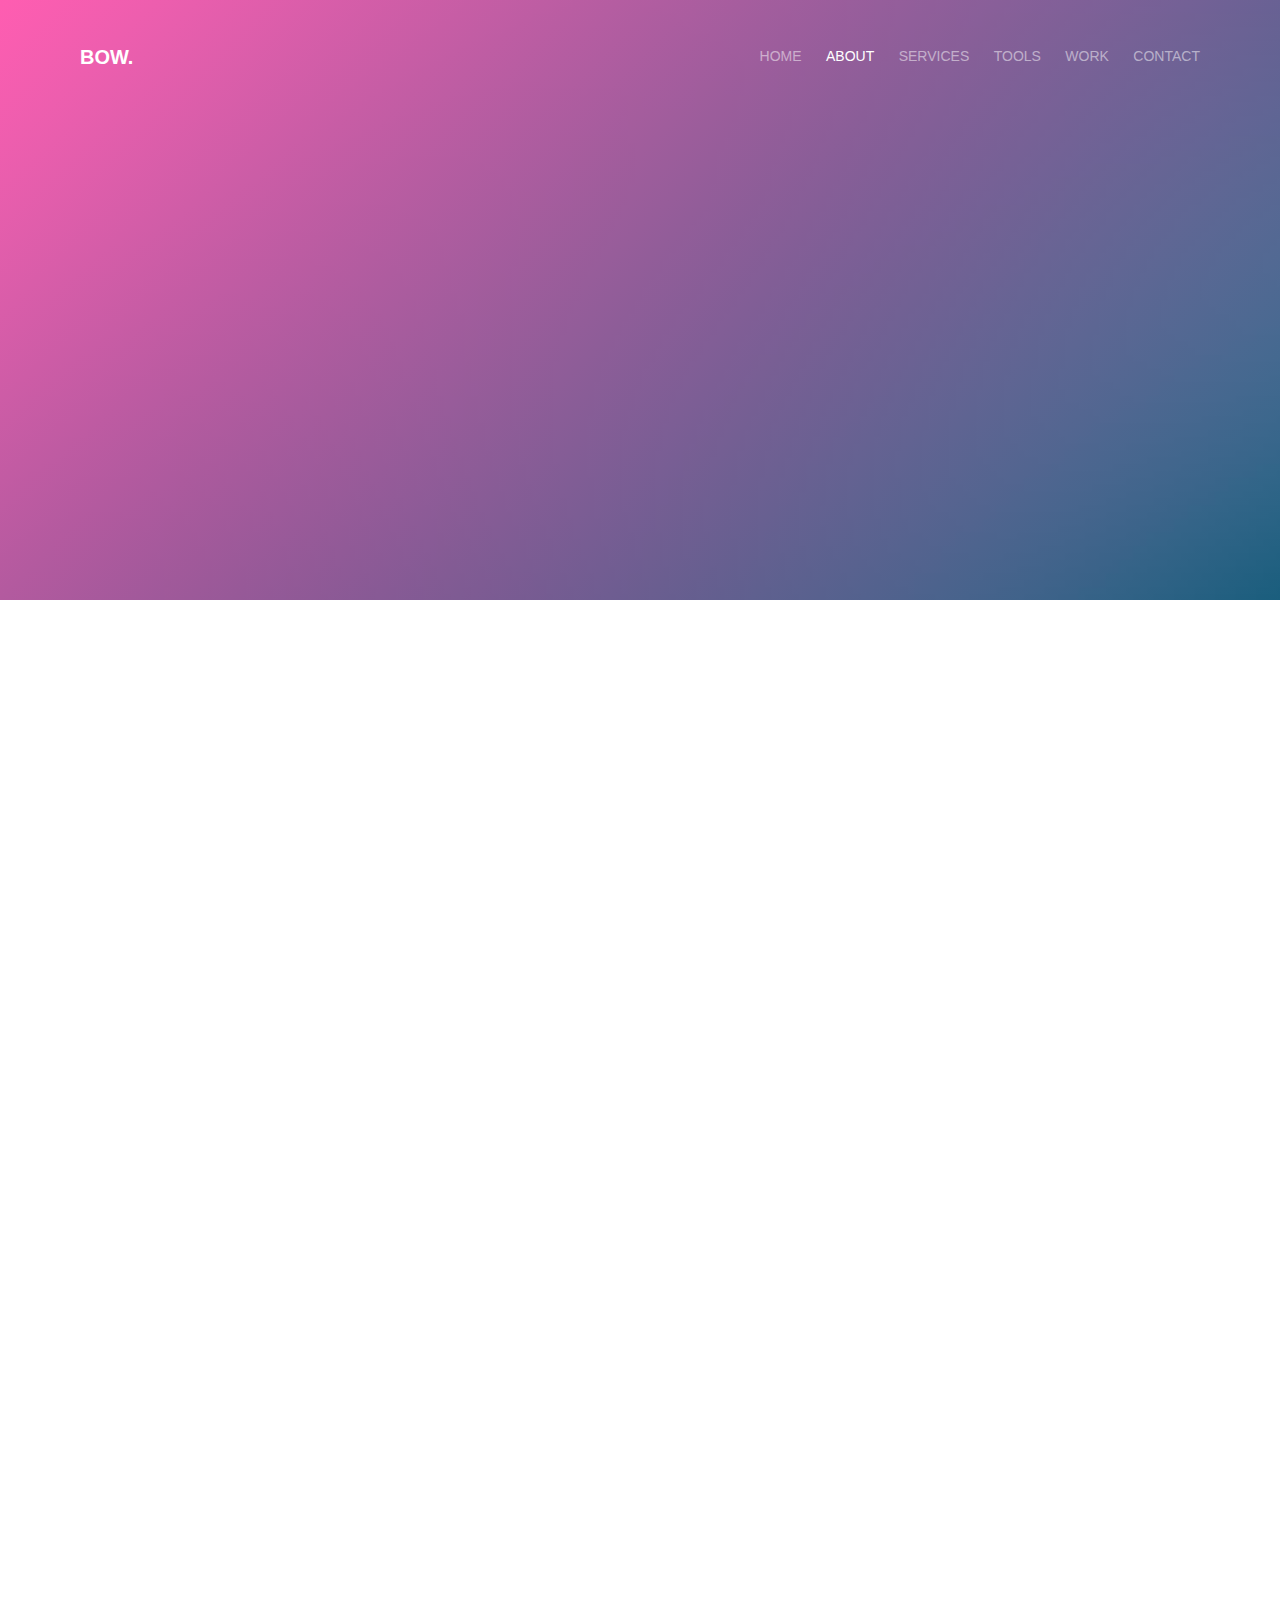
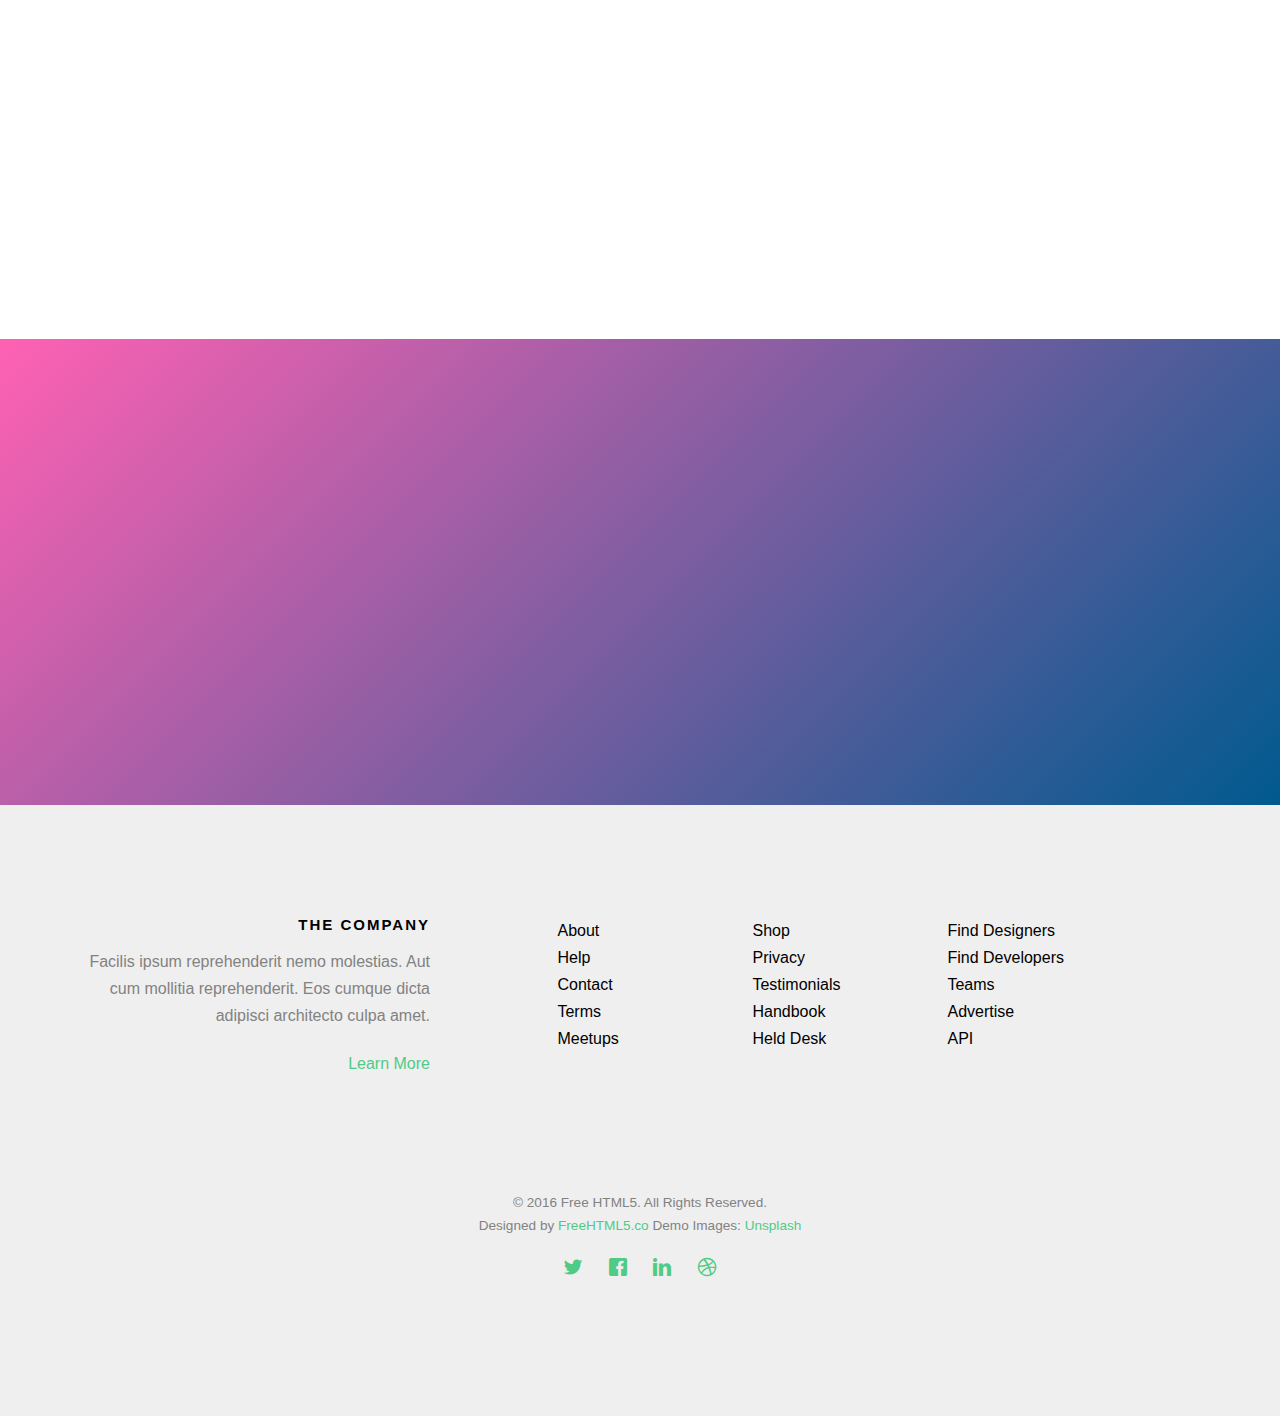
==== about.html @ db99bdb6 "add files" ====
<!DOCTYPE HTML>
<html>
	<head>
	<meta charset="utf-8">
	<meta http-equiv="X-UA-Compatible" content="IE=edge">
	<title>Bow &mdash; Free Website Template, Free HTML5 Template by FreeHTML5.co</title>
	<meta name="viewport" content="width=device-width, initial-scale=1">
	<meta name="description" content="Free HTML5 Website Template by FreeHTML5.co" />
	<meta name="keywords" content="free website templates, free html5, free template, free bootstrap, free website template, html5, css3, mobile first, responsive" />
	<meta name="author" content="FreeHTML5.co" />

	
  <!-- 
	//////////////////////////////////////////////////////

	FREE HTML5 TEMPLATE 
	DESIGNED & DEVELOPED by FreeHTML5.co
		
	Website: 		http://freehtml5.co/
	Email: 			info@freehtml5.co
	Twitter: 		http://twitter.com/fh5co
	Facebook: 		https://www.facebook.com/fh5co

	//////////////////////////////////////////////////////
	 -->

  	<!-- Facebook and Twitter integration -->
	<meta property="og:title" content=""/>
	<meta property="og:image" content=""/>
	<meta property="og:url" content=""/>
	<meta property="og:site_name" content=""/>
	<meta property="og:description" content=""/>
	<meta name="twitter:title" content="" />
	<meta name="twitter:image" content="" />
	<meta name="twitter:url" content="" />
	<meta name="twitter:card" content="" />

	<!-- <link href='https://fonts.googleapis.com/css?family=Work+Sans:400,300,600,400italic,700' rel='stylesheet' type='text/css'> -->
	
	<!-- Animate.css -->
	<link rel="stylesheet" href="css/animate.css">
	<!-- Icomoon Icon Fonts-->
	<link rel="stylesheet" href="css/icomoon.css">
	<!-- Bootstrap  -->
	<link rel="stylesheet" href="css/bootstrap.css">

	<!-- Magnific Popup -->
	<link rel="stylesheet" href="css/magnific-popup.css">

	<!-- Theme style  -->
	<link rel="stylesheet" href="css/style.css">

	<!-- Modernizr JS -->
	<script src="js/modernizr-2.6.2.min.js"></script>
	<!-- FOR IE9 below -->
	<!--[if lt IE 9]>
	<script src="js/respond.min.js"></script>
	<![endif]-->

	</head>
	<body>
		
	<div class="fh5co-loader"></div>
	
	<div id="page">
	<nav class="fh5co-nav" role="navigation">
		<div class="container">
			<div class="row">
				<div class="col-xs-2">
					<div id="fh5co-logo"><a href="index.html">Bow.</a></div>
				</div>
				<div class="col-xs-10 text-right menu-1">
					<ul>
						<li><a href="index.html">Home</a></li>
						<li class="active"><a href="about.html">About</a></li>
						<li class="has-dropdown">
							<a href="services.html">Services</a>
							<ul class="dropdown">
								<li><a href="#">Web Design</a></li>
								<li><a href="#">eCommerce</a></li>
								<li><a href="#">Branding</a></li>
								<li><a href="#">API</a></li>
							</ul>
						</li>
						<li class="has-dropdown">
							<a href="#">Tools</a>
							<ul class="dropdown">
								<li><a href="#">HTML5</a></li>
								<li><a href="#">CSS3</a></li>
								<li><a href="#">Sass</a></li>
								<li><a href="#">jQuery</a></li>
							</ul>
						</li>
						<li><a href="work.html">Work</a></li>
						<li><a href="contact.html">Contact</a></li>
					</ul>
				</div>
			</div>
			
		</div>
	</nav>

	<header id="fh5co-header" class="fh5co-cover fh5co-cover-sm" role="banner" style="background-image:url(images/img_bg_2.jpg);">
		<div class="overlay"></div>
		<div class="container">
			<div class="row">
				<div class="col-md-8 col-md-offset-2 text-center">
					<div class="display-t">
						<div class="display-tc animate-box" data-animate-effect="fadeIn">
							<h1>About Us</h1>
							<h2>Free html5 templates Made by <a href="http://freehtml5.co" target="_blank">freehtml5.co</a></h2>
						</div>
					</div>
				</div>
			</div>
		</div>
	</header>
	
	<div id="fh5co-about-section">
		<div class="container">
			<div class="about-content">
				<div class="row animate-box">
					<div class="col-md-6">
						<img class="img-responsive" src="images/img_bg_1.jpg" alt="about">
					</div>
					<div class="col-md-6 col-md-pull-1">
						<div class="desc">
							<h3>History</h3>
							<p>Lorem ipsum dolor sit amet consectetur adipisicing elit. Esse quo est quis mollitia ratione magni assumenda repellat atque modi temporibus tempore ex. Dolore facilis ex sunt ea praesentium expedita numquam?</p> 
							<p>Quos quia provident consequuntur culpa facere ratione maxime commodi voluptates id repellat velit eaque aspernatur expedita. Possimus itaque adipisci rem dolorem nesciunt perferendis quae amet deserunt eum labore quidem minima.</p>
						</div>
					</div>
				</div>
			</div>
			<div class="row animate-box">
				<div class="col-md-8 col-md-offset-2 text-center fh5co-heading">
					<h2>Meet Our Staff</h2>
					<p>Dignissimos asperiores vitae velit veniam totam fuga molestias accusamus alias autem provident. Odit ab aliquam dolor eius.</p>
				</div>
			</div>
			<div class="row">
				<div class="col-md-4 col-sm-4 animate-box" data-animate-effect="fadeIn">
					<div class="fh5co-staff">
						<img src="images/person1.jpg" alt="Free HTML5 Templates by FreeHTML5.co">
						<h3>Jean Smith</h3>
						<strong class="role">Web Designer</strong>
						<p>Quos quia provident consequuntur culpa facere ratione maxime commodi voluptates id repellat velit eaque aspernatur expedita. Possimus itaque adipisci.</p>
						<ul class="fh5co-social-icons">
							<li><a href="#"><i class="icon-facebook"></i></a></li>
							<li><a href="#"><i class="icon-twitter"></i></a></li>
							<li><a href="#"><i class="icon-dribbble"></i></a></li>
							<li><a href="#"><i class="icon-github"></i></a></li>
						</ul>
					</div>
				</div>
				<div class="col-md-4 col-sm-4 animate-box" data-animate-effect="fadeIn">
					<div class="fh5co-staff">
						<img src="images/person2.jpg" alt="Free HTML5 Templates by FreeHTML5.co">
						<h3>Hush Raven</h3>
						<strong class="role">Front-end Developer</strong>
						<p>Quos quia provident consequuntur culpa facere ratione maxime commodi voluptates id repellat velit eaque aspernatur expedita. Possimus itaque adipisci.</p>
						<ul class="fh5co-social-icons">
							<li><a href="#"><i class="icon-facebook"></i></a></li>
							<li><a href="#"><i class="icon-twitter"></i></a></li>
							<li><a href="#"><i class="icon-dribbble"></i></a></li>
							<li><a href="#"><i class="icon-github"></i></a></li>
						</ul>
					</div>
				</div>
				<div class="col-md-4 col-sm-4 animate-box" data-animate-effect="fadeIn">
					<div class="fh5co-staff">
						<img src="images/person3.jpg" alt="Free HTML5 Templates by FreeHTML5.co">
						<h3>Alex King</h3>
						<strong class="role">Back-end Developer</strong>
						<p>Quos quia provident consequuntur culpa facere ratione maxime commodi voluptates id repellat velit eaque aspernatur expedita. Possimus itaque adipisci.</p>
						<ul class="fh5co-social-icons">
							<li><a href="#"><i class="icon-facebook"></i></a></li>
							<li><a href="#"><i class="icon-twitter"></i></a></li>
							<li><a href="#"><i class="icon-dribbble"></i></a></li>
							<li><a href="#"><i class="icon-github"></i></a></li>
						</ul>
					</div>
				</div>
			</div>
		</div>
	</div>

	<div id="fh5co-started">
		<div class="container">
			<div class="row animate-box">
				<div class="col-md-8 col-md-offset-2 text-center fh5co-heading">
					<h2>Newsletter</h2>
					<p>Dignissimos asperiores vitae velit veniam totam fuga molestias accusamus alias autem provident. Odit ab aliquam dolor eius.</p>
				</div>
			</div>
			<div class="row animate-box">
				<div class="col-md-8 col-md-offset-2">
					<form class="form-inline">
						<div class="col-md-6 col-sm-6">
							<div class="form-group">
								<label for="email" class="sr-only">Email</label>
								<input type="email" class="form-control" id="email" placeholder="Email">
							</div>
						</div>
						<div class="col-md-6 col-sm-6">
							<button type="submit" class="btn btn-default btn-block">Subscribe</button>
						</div>
					</form>
				</div>
			</div>
		</div>
	</div>

	<footer id="fh5co-footer" role="contentinfo">
		<div class="container">
			<div class="row row-pb-md">
				<div class="col-md-4 fh5co-widget">
					<h3>The Company</h3>
					<p>Facilis ipsum reprehenderit nemo molestias. Aut cum mollitia reprehenderit. Eos cumque dicta adipisci architecto culpa amet.</p>
					<p><a href="#">Learn More</a></p>
				</div>
				<div class="col-md-2 col-sm-4 col-xs-6 col-md-push-1">
					<ul class="fh5co-footer-links">
						<li><a href="#">About</a></li>
						<li><a href="#">Help</a></li>
						<li><a href="#">Contact</a></li>
						<li><a href="#">Terms</a></li>
						<li><a href="#">Meetups</a></li>
					</ul>
				</div>

				<div class="col-md-2 col-sm-4 col-xs-6 col-md-push-1">
					<ul class="fh5co-footer-links">
						<li><a href="#">Shop</a></li>
						<li><a href="#">Privacy</a></li>
						<li><a href="#">Testimonials</a></li>
						<li><a href="#">Handbook</a></li>
						<li><a href="#">Held Desk</a></li>
					</ul>
				</div>

				<div class="col-md-2 col-sm-4 col-xs-6 col-md-push-1">
					<ul class="fh5co-footer-links">
						<li><a href="#">Find Designers</a></li>
						<li><a href="#">Find Developers</a></li>
						<li><a href="#">Teams</a></li>
						<li><a href="#">Advertise</a></li>
						<li><a href="#">API</a></li>
					</ul>
				</div>
			</div>

			<div class="row copyright">
				<div class="col-md-12 text-center">
					<p>
						<small class="block">&copy; 2016 Free HTML5. All Rights Reserved.</small> 
						<small class="block">Designed by <a href="http://freehtml5.co/" target="_blank">FreeHTML5.co</a> Demo Images: <a href="http://unsplash.co/" target="_blank">Unsplash</a></small>
					</p>
					<p>
						<ul class="fh5co-social-icons">
							<li><a href="#"><i class="icon-twitter"></i></a></li>
							<li><a href="#"><i class="icon-facebook"></i></a></li>
							<li><a href="#"><i class="icon-linkedin"></i></a></li>
							<li><a href="#"><i class="icon-dribbble"></i></a></li>
						</ul>
					</p>
				</div>
			</div>

		</div>
	</footer>
	</div>

	<div class="gototop js-top">
		<a href="#" class="js-gotop"><i class="icon-arrow-up"></i></a>
	</div>
	
	<!-- jQuery -->
	<script src="js/jquery.min.js"></script>
	<!-- jQuery Easing -->
	<script src="js/jquery.easing.1.3.js"></script>
	<!-- Bootstrap -->
	<script src="js/bootstrap.min.js"></script>
	<!-- Waypoints -->
	<script src="js/jquery.waypoints.min.js"></script>
	<!-- countTo -->
	<script src="js/jquery.countTo.js"></script>
	<!-- Magnific Popup -->
	<script src="js/jquery.magnific-popup.min.js"></script>
	<script src="js/magnific-popup-options.js"></script>
	<!-- Main -->
	<script src="js/main.js"></script>

	</body>
</html>
---- css/icomoon.css ----
@font-face {
  font-family: 'icomoon';
  src:  url('../fonts/icomoon/icomoon.eot?6iuir');
  src:  url('../fonts/icomoon/icomoon.eot?6iuir#iefix') format('embedded-opentype'),
    url('../fonts/icomoon/icomoon.ttf?6iuir') format('truetype'),
    url('../fonts/icomoon/icomoon.woff?6iuir') format('woff'),
    url('../fonts/icomoon/icomoon.svg?6iuir#icomoon') format('svg');
  font-weight: normal;
  font-style: normal;
}

[class^="icon-"], [class*=" icon-"] {
  /* use !important to prevent issues with browser extensions that change fonts */
  font-family: 'icomoon' !important;
  speak: none;
  font-style: normal;
  font-weight: normal;
  font-variant: normal;
  text-transform: none;
  line-height: 1;

  /* Better Font Rendering =========== */
  -webkit-font-smoothing: antialiased;
  -moz-osx-font-smoothing: grayscale;
}

.icon-eye:before {
  content: "\e000";
}
.icon-paper-clip:before {
  content: "\e001";
}
.icon-mail:before {
  content: "\e002";
}
.icon-toggle:before {
  content: "\e003";
}
.icon-layout:before {
  content: "\e004";
}
.icon-link:before {
  content: "\e005";
}
.icon-bell:before {
  content: "\e006";
}
.icon-lock:before {
  content: "\e007";
}
.icon-unlock:before {
  content: "\e008";
}
.icon-ribbon:before {
  content: "\e009";
}
.icon-image:before {
  content: "\e010";
}
.icon-signal:before {
  content: "\e011";
}
.icon-target:before {
  content: "\e012";
}
.icon-clipboard:before {
  content: "\e013";
}
.icon-clock:before {
  content: "\e014";
}
.icon-watch:before {
  content: "\e015";
}
.icon-air-play:before {
  content: "\e016";
}
.icon-camera:before {
  content: "\e017";
}
.icon-video:before {
  content: "\e018";
}
.icon-disc:before {
  content: "\e019";
}
.icon-printer:before {
  content: "\e020";
}
.icon-monitor:before {
  content: "\e021";
}
.icon-server:before {
  content: "\e022";
}
.icon-cog:before {
  content: "\e023";
}
.icon-heart:before {
  content: "\e024";
}
.icon-paragraph:before {
  content: "\e025";
}
.icon-align-justify:before {
  content: "\e026";
}
.icon-align-left:before {
  content: "\e027";
}
.icon-align-center:before {
  content: "\e028";
}
.icon-align-right:before {
  content: "\e029";
}
.icon-book:before {
  content: "\e030";
}
.icon-layers:before {
  content: "\e031";
}
.icon-stack:before {
  content: "\e032";
}
.icon-stack-2:before {
  content: "\e033";
}
.icon-paper:before {
  content: "\e034";
}
.icon-paper-stack:before {
  content: "\e035";
}
.icon-search:before {
  content: "\e036";
}
.icon-zoom-in:before {
  content: "\e037";
}
.icon-zoom-out:before {
  content: "\e038";
}
.icon-reply:before {
  content: "\e039";
}
.icon-circle-plus:before {
  content: "\e040";
}
.icon-circle-minus:before {
  content: "\e041";
}
.icon-circle-check:before {
  content: "\e042";
}
.icon-circle-cross:before {
  content: "\e043";
}
.icon-square-plus:before {
  content: "\e044";
}
.icon-square-minus:before {
  content: "\e045";
}
.icon-square-check:before {
  content: "\e046";
}
.icon-square-cross:before {
  content: "\e047";
}
.icon-microphone:before {
  content: "\e048";
}
.icon-record:before {
  content: "\e049";
}
.icon-skip-back:before {
  content: "\e050";
}
.icon-rewind:before {
  content: "\e051";
}
.icon-play:before {
  content: "\e052";
}
.icon-pause:before {
  content: "\e053";
}
.icon-stop:before {
  content: "\e054";
}
.icon-fast-forward:before {
  content: "\e055";
}
.icon-skip-forward:before {
  content: "\e056";
}
.icon-shuffle:before {
  content: "\e057";
}
.icon-repeat:before {
  content: "\e058";
}
.icon-folder:before {
  content: "\e059";
}
.icon-umbrella:before {
  content: "\e060";
}
.icon-moon:before {
  content: "\e061";
}
.icon-thermometer:before {
  content: "\e062";
}
.icon-drop:before {
  content: "\e063";
}
.icon-sun:before {
  content: "\e064";
}
.icon-cloud:before {
  content: "\e065";
}
.icon-cloud-upload:before {
  content: "\e066";
}
.icon-cloud-download:before {
  content: "\e067";
}
.icon-upload:before {
  content: "\e068";
}
.icon-download:before {
  content: "\e069";
}
.icon-location:before {
  content: "\e070";
}
.icon-location-2:before {
  content: "\e071";
}
.icon-map:before {
  content: "\e072";
}
.icon-battery:before {
  content: "\e073";
}
.icon-head:before {
  content: "\e074";
}
.icon-briefcase:before {
  content: "\e075";
}
.icon-speech-bubble:before {
  content: "\e076";
}
.icon-anchor:before {
  content: "\e077";
}
.icon-globe:before {
  content: "\e078";
}
.icon-box:before {
  content: "\e079";
}
.icon-reload:before {
  content: "\e080";
}
.icon-share:before {
  content: "\e081";
}
.icon-marquee:before {
  content: "\e082";
}
.icon-marquee-plus:before {
  content: "\e083";
}
.icon-marquee-minus:before {
  content: "\e084";
}
.icon-tag:before {
  content: "\e085";
}
.icon-power:before {
  content: "\e086";
}
.icon-command:before {
  content: "\e087";
}
.icon-alt:before {
  content: "\e088";
}
.icon-esc:before {
  content: "\e089";
}
.icon-bar-graph:before {
  content: "\e090";
}
.icon-bar-graph-2:before {
  content: "\e091";
}
.icon-pie-graph:before {
  content: "\e092";
}
.icon-star:before {
  content: "\e093";
}
.icon-arrow-left:before {
  content: "\e094";
}
.icon-arrow-right:before {
  content: "\e095";
}
.icon-arrow-up:before {
  content: "\e096";
}
.icon-arrow-down:before {
  content: "\e097";
}
.icon-volume:before {
  content: "\e098";
}
.icon-mute:before {
  content: "\e099";
}
.icon-content-right:before {
  content: "\e100";
}
.icon-content-left:before {
  content: "\e101";
}
.icon-grid:before {
  content: "\e102";
}
.icon-grid-2:before {
  content: "\e103";
}
.icon-columns:before {
  content: "\e104";
}
.icon-loader:before {
  content: "\e105";
}
.icon-bag:before {
  content: "\e106";
}
.icon-ban:before {
  content: "\e107";
}
.icon-flag:before {
  content: "\e108";
}
.icon-trash:before {
  content: "\e109";
}
.icon-expand:before {
  content: "\e110";
}
.icon-contract:before {
  content: "\e111";
}
.icon-maximize:before {
  content: "\e112";
}
.icon-minimize:before {
  content: "\e113";
}
.icon-plus:before {
  content: "\e114";
}
.icon-minus:before {
  content: "\e115";
}
.icon-check:before {
  content: "\e116";
}
.icon-cross:before {
  content: "\e117";
}
.icon-move:before {
  content: "\e118";
}
.icon-delete:before {
  content: "\e119";
}
.icon-menu:before {
  content: "\e120";
}
.icon-archive:before {
  content: "\e121";
}
.icon-inbox:before {
  content: "\e122";
}
.icon-outbox:before {
  content: "\e123";
}
.icon-file:before {
  content: "\e124";
}
.icon-file-add:before {
  content: "\e125";
}
.icon-file-subtract:before {
  content: "\e126";
}
.icon-help:before {
  content: "\e127";
}
.icon-open:before {
  content: "\e128";
}
.icon-ellipsis:before {
  content: "\e129";
}
.icon-add-to-list:before {
  content: "\e900";
}
.icon-classic-computer:before {
  content: "\e901";
}
.icon-controller-fast-backward:before {
  content: "\e902";
}
.icon-creative-commons-attribution:before {
  content: "\e903";
}
.icon-creative-commons-noderivs:before {
  content: "\e904";
}
.icon-creative-commons-noncommercial-eu:before {
  content: "\e905";
}
.icon-creative-commons-noncommercial-us:before {
  content: "\e906";
}
.icon-creative-commons-public-domain:before {
  content: "\e907";
}
.icon-creative-commons-remix:before {
  content: "\e908";
}
.icon-creative-commons-share:before {
  content: "\e909";
}
.icon-creative-commons-sharealike:before {
  content: "\e90a";
}
.icon-creative-commons:before {
  content: "\e90b";
}
.icon-document-landscape:before {
  content: "\e90c";
}
.icon-remove-user:before {
  content: "\e90d";
}
.icon-warning:before {
  content: "\e90e";
}
.icon-arrow-bold-down:before {
  content: "\e90f";
}
.icon-arrow-bold-left:before {
  content: "\e910";
}
.icon-arrow-bold-right:before {
  content: "\e911";
}
.icon-arrow-bold-up:before {
  content: "\e912";
}
.icon-arrow-down2:before {
  content: "\e913";
}
.icon-arrow-left2:before {
  content: "\e914";
}
.icon-arrow-long-down:before {
  content: "\e915";
}
.icon-arrow-long-left:before {
  content: "\e916";
}
.icon-arrow-long-right:before {
  content: "\e917";
}
.icon-arrow-long-up:before {
  content: "\e918";
}
.icon-arrow-right2:before {
  content: "\e919";
}
.icon-arrow-up2:before {
  content: "\e91a";
}
.icon-arrow-with-circle-down:before {
  content: "\e91b";
}
.icon-arrow-with-circle-left:before {
  content: "\e91c";
}
.icon-arrow-with-circle-right:before {
  content: "\e91d";
}
.icon-arrow-with-circle-up:before {
  content: "\e91e";
}
.icon-bookmark:before {
  content: "\e91f";
}
.icon-bookmarks:before {
  content: "\e920";
}
.icon-chevron-down:before {
  content: "\e921";
}
.icon-chevron-left:before {
  content: "\e922";
}
.icon-chevron-right:before {
  content: "\e923";
}
.icon-chevron-small-down:before {
  content: "\e924";
}
.icon-chevron-small-left:before {
  content: "\e925";
}
.icon-chevron-small-right:before {
  content: "\e926";
}
.icon-chevron-small-up:before {
  content: "\e927";
}
.icon-chevron-thin-down:before {
  content: "\e928";
}
.icon-chevron-thin-left:before {
  content: "\e929";
}
.icon-chevron-thin-right:before {
  content: "\e92a";
}
.icon-chevron-thin-up:before {
  content: "\e92b";
}
.icon-chevron-up:before {
  content: "\e92c";
}
.icon-chevron-with-circle-down:before {
  content: "\e92d";
}
.icon-chevron-with-circle-left:before {
  content: "\e92e";
}
.icon-chevron-with-circle-right:before {
  content: "\e92f";
}
.icon-chevron-with-circle-up:before {
  content: "\e930";
}
.icon-cloud2:before {
  content: "\e931";
}
.icon-controller-fast-forward:before {
  content: "\e932";
}
.icon-controller-jump-to-start:before {
  content: "\e933";
}
.icon-controller-next:before {
  content: "\e934";
}
.icon-controller-paus:before {
  content: "\e935";
}
.icon-controller-play:before {
  content: "\e936";
}
.icon-controller-record:before {
  content: "\e937";
}
.icon-controller-stop:before {
  content: "\e938";
}
.icon-controller-volume:before {
  content: "\e939";
}
.icon-dot-single:before {
  content: "\e93a";
}
.icon-dots-three-horizontal:before {
  content: "\e93b";
}
.icon-dots-three-vertical:before {
  content: "\e93c";
}
.icon-dots-two-horizontal:before {
  content: "\e93d";
}
.icon-dots-two-vertical:before {
  content: "\e93e";
}
.icon-download2:before {
  content: "\e93f";
}
.icon-emoji-flirt:before {
  content: "\e940";
}
.icon-flow-branch:before {
  content: "\e941";
}
.icon-flow-cascade:before {
  content: "\e942";
}
.icon-flow-line:before {
  content: "\e943";
}
.icon-flow-parallel:before {
  content: "\e944";
}
.icon-flow-tree:before {
  content: "\e945";
}
.icon-install:before {
  content: "\e946";
}
.icon-layers2:before {
  content: "\e947";
}
.icon-open-book:before {
  content: "\e948";
}
.icon-resize-100:before {
  content: "\e949";
}
.icon-resize-full-screen:before {
  content: "\e94a";
}
.icon-save:before {
  content: "\e94b";
}
.icon-select-arrows:before {
  content: "\e94c";
}
.icon-sound-mute:before {
  content: "\e94d";
}
.icon-sound:before {
  content: "\e94e";
}
.icon-trash2:before {
  content: "\e94f";
}
.icon-triangle-down:before {
  content: "\e950";
}
.icon-triangle-left:before {
  content: "\e951";
}
.icon-triangle-right:before {
  content: "\e952";
}
.icon-triangle-up:before {
  content: "\e953";
}
.icon-uninstall:before {
  content: "\e954";
}
.icon-upload-to-cloud:before {
  content: "\e955";
}
.icon-upload2:before {
  content: "\e956";
}
.icon-add-user:before {
  content: "\e957";
}
.icon-address:before {
  content: "\e958";
}
.icon-adjust:before {
  content: "\e959";
}
.icon-air:before {
  content: "\e95a";
}
.icon-aircraft-landing:before {
  content: "\e95b";
}
.icon-aircraft-take-off:before {
  content: "\e95c";
}
.icon-aircraft:before {
  content: "\e95d";
}
.icon-align-bottom:before {
  content: "\e95e";
}
.icon-align-horizontal-middle:before {
  content: "\e95f";
}
.icon-align-left2:before {
  content: "\e960";
}
.icon-align-right2:before {
  content: "\e961";
}
.icon-align-top:before {
  content: "\e962";
}
.icon-align-vertical-middle:before {
  content: "\e963";
}
.icon-archive2:before {
  content: "\e964";
}
.icon-area-graph:before {
  content: "\e965";
}
.icon-attachment:before {
  content: "\e966";
}
.icon-awareness-ribbon:before {
  content: "\e967";
}
.icon-back-in-time:before {
  content: "\e968";
}
.icon-back:before {
  content: "\e969";
}
.icon-bar-graph2:before {
  content: "\e96a";
}
.icon-battery2:before {
  content: "\e96b";
}
.icon-beamed-note:before {
  content: "\e96c";
}
.icon-bell2:before {
  content: "\e96d";
}
.icon-blackboard:before {
  content: "\e96e";
}
.icon-block:before {
  content: "\e96f";
}
.icon-book2:before {
  content: "\e970";
}
.icon-bowl:before {
  content: "\e971";
}
.icon-box2:before {
  content: "\e972";
}
.icon-briefcase2:before {
  content: "\e973";
}
.icon-browser:before {
  content: "\e974";
}
.icon-brush:before {
  content: "\e975";
}
.icon-bucket:before {
  content: "\e976";
}
.icon-cake:before {
  content: "\e977";
}
.icon-calculator:before {
  content: "\e978";
}
.icon-calendar:before {
  content: "\e979";
}
.icon-camera2:before {
  content: "\e97a";
}
.icon-ccw:before {
  content: "\e97b";
}
.icon-chat:before {
  content: "\e97c";
}
.icon-check2:before {
  content: "\e97d";
}
.icon-circle-with-cross:before {
  content: "\e97e";
}
.icon-circle-with-minus:before {
  content: "\e97f";
}
.icon-circle-with-plus:before {
  content: "\e980";
}
.icon-circle:before {
  content: "\e981";
}
.icon-circular-graph:before {
  content: "\e982";
}
.icon-clapperboard:before {
  content: "\e983";
}
.icon-clipboard2:before {
  content: "\e984";
}
.icon-clock2:before {
  content: "\e985";
}
.icon-code:before {
  content: "\e986";
}
.icon-cog2:before {
  content: "\e987";
}
.icon-colours:before {
  content: "\e988";
}
.icon-compass:before {
  content: "\e989";
}
.icon-copy:before {
  content: "\e98a";
}
.icon-credit-card:before {
  content: "\e98b";
}
.icon-credit:before {
  content: "\e98c";
}
.icon-cross2:before {
  content: "\e98d";
}
.icon-cup:before {
  content: "\e98e";
}
.icon-cw:before {
  content: "\e98f";
}
.icon-cycle:before {
  content: "\e990";
}
.icon-database:before {
  content: "\e991";
}
.icon-dial-pad:before {
  content: "\e992";
}
.icon-direction:before {
  content: "\e993";
}
.icon-document:before {
  content: "\e994";
}
.icon-documents:before {
  content: "\e995";
}
.icon-drink:before {
  content: "\e996";
}
.icon-drive:before {
  content: "\e997";
}
.icon-drop2:before {
  content: "\e998";
}
.icon-edit:before {
  content: "\e999";
}
.icon-email:before {
  content: "\e99a";
}
.icon-emoji-happy:before {
  content: "\e99b";
}
.icon-emoji-neutral:before {
  content: "\e99c";
}
.icon-emoji-sad:before {
  content: "\e99d";
}
.icon-erase:before {
  content: "\e99e";
}
.icon-eraser:before {
  content: "\e99f";
}
.icon-export:before {
  content: "\e9a0";
}
.icon-eye2:before {
  content: "\e9a1";
}
.icon-feather:before {
  content: "\e9a2";
}
.icon-flag2:before {
  content: "\e9a3";
}
.icon-flash:before {
  content: "\e9a4";
}
.icon-flashlight:before {
  content: "\e9a5";
}
.icon-flat-brush:before {
  content: "\e9a6";
}
.icon-folder-images:before {
  content: "\e9a7";
}
.icon-folder-music:before {
  content: "\e9a8";
}
.icon-folder-video:before {
  content: "\e9a9";
}
.icon-folder2:before {
  content: "\e9aa";
}
.icon-forward:before {
  content: "\e9ab";
}
.icon-funnel:before {
  content: "\e9ac";
}
.icon-game-controller:before {
  content: "\e9ad";
}
.icon-gauge:before {
  content: "\e9ae";
}
.icon-globe2:before {
  content: "\e9af";
}
.icon-graduation-cap:before {
  content: "\e9b0";
}
.icon-grid2:before {
  content: "\e9b1";
}
.icon-hair-cross:before {
  content: "\e9b2";
}
.icon-hand:before {
  content: "\e9b3";
}
.icon-heart-outlined:before {
  content: "\e9b4";
}
.icon-heart2:before {
  content: "\e9b5";
}
.icon-help-with-circle:before {
  content: "\e9b6";
}
.icon-help2:before {
  content: "\e9b7";
}
.icon-home:before {
  content: "\e9b8";
}
.icon-hour-glass:before {
  content: "\e9b9";
}
.icon-image-inverted:before {
  content: "\e9ba";
}
.icon-image2:before {
  content: "\e9bb";
}
.icon-images:before {
  content: "\e9bc";
}
.icon-inbox2:before {
  content: "\e9bd";
}
.icon-infinity:before {
  content: "\e9be";
}
.icon-info-with-circle:before {
  content: "\e9bf";
}
.icon-info:before {
  content: "\e9c0";
}
.icon-key:before {
  content: "\e9c1";
}
.icon-keyboard:before {
  content: "\e9c2";
}
.icon-lab-flask:before {
  content: "\e9c3";
}
.icon-landline:before {
  content: "\e9c4";
}
.icon-language:before {
  content: "\e9c5";
}
.icon-laptop:before {
  content: "\e9c6";
}
.icon-leaf:before {
  content: "\e9c7";
}
.icon-level-down:before {
  content: "\e9c8";
}
.icon-level-up:before {
  content: "\e9c9";
}
.icon-lifebuoy:before {
  content: "\e9ca";
}
.icon-light-bulb:before {
  content: "\e9cb";
}
.icon-light-down:before {
  content: "\e9cc";
}
.icon-light-up:before {
  content: "\e9cd";
}
.icon-line-graph:before {
  content: "\e9ce";
}
.icon-link2:before {
  content: "\e9cf";
}
.icon-list:before {
  content: "\e9d0";
}
.icon-location-pin:before {
  content: "\e9d1";
}
.icon-location2:before {
  content: "\e9d2";
}
.icon-lock-open:before {
  content: "\e9d3";
}
.icon-lock2:before {
  content: "\e9d4";
}
.icon-log-out:before {
  content: "\e9d5";
}
.icon-login:before {
  content: "\e9d6";
}
.icon-loop:before {
  content: "\e9d7";
}
.icon-magnet:before {
  content: "\e9d8";
}
.icon-magnifying-glass:before {
  content: "\e9d9";
}
.icon-mail2:before {
  content: "\e9da";
}
.icon-man:before {
  content: "\e9db";
}
.icon-map2:before {
  content: "\e9dc";
}
.icon-mask:before {
  content: "\e9dd";
}
.icon-medal:before {
  content: "\e9de";
}
.icon-megaphone:before {
  content: "\e9df";
}
.icon-menu2:before {
  content: "\e9e0";
}
.icon-message:before {
  content: "\e9e1";
}
.icon-mic:before {
  content: "\e9e2";
}
.icon-minus2:before {
  content: "\e9e3";
}
.icon-mobile:before {
  content: "\e9e4";
}
.icon-modern-mic:before {
  content: "\e9e5";
}
.icon-moon2:before {
  content: "\e9e6";
}
.icon-mouse:before {
  content: "\e9e7";
}
.icon-music:before {
  content: "\e9e8";
}
.icon-network:before {
  content: "\e9e9";
}
.icon-new-message:before {
  content: "\e9ea";
}
.icon-new:before {
  content: "\e9eb";
}
.icon-news:before {
  content: "\e9ec";
}
.icon-note:before {
  content: "\e9ed";
}
.icon-notification:before {
  content: "\e9ee";
}
.icon-old-mobile:before {
  content: "\e9ef";
}
.icon-old-phone:before {
  content: "\e9f0";
}
.icon-palette:before {
  content: "\e9f1";
}
.icon-paper-plane:before {
  content: "\e9f2";
}
.icon-pencil:before {
  content: "\e9f3";
}
.icon-phone:before {
  content: "\e9f4";
}
.icon-pie-chart:before {
  content: "\e9f5";
}
.icon-pin:before {
  content: "\e9f6";
}
.icon-plus2:before {
  content: "\e9f7";
}
.icon-popup:before {
  content: "\e9f8";
}
.icon-power-plug:before {
  content: "\e9f9";
}
.icon-price-ribbon:before {
  content: "\e9fa";
}
.icon-price-tag:before {
  content: "\e9fb";
}
.icon-print:before {
  content: "\e9fc";
}
.icon-progress-empty:before {
  content: "\e9fd";
}
.icon-progress-full:before {
  content: "\e9fe";
}
.icon-progress-one:before {
  content: "\e9ff";
}
.icon-progress-two:before {
  content: "\ea00";
}
.icon-publish:before {
  content: "\ea01";
}
.icon-quote:before {
  content: "\ea02";
}
.icon-radio:before {
  content: "\ea03";
}
.icon-reply-all:before {
  content: "\ea04";
}
.icon-reply2:before {
  content: "\ea05";
}
.icon-retweet:before {
  content: "\ea06";
}
.icon-rocket:before {
  content: "\ea07";
}
.icon-round-brush:before {
  content: "\ea08";
}
.icon-rss:before {
  content: "\ea09";
}
.icon-ruler:before {
  content: "\ea0a";
}
.icon-scissors:before {
  content: "\ea0b";
}
.icon-share-alternitive:before {
  content: "\ea0c";
}
.icon-share2:before {
  content: "\ea0d";
}
.icon-shareable:before {
  content: "\ea0e";
}
.icon-shield:before {
  content: "\ea0f";
}
.icon-shop:before {
  content: "\ea10";
}
.icon-shopping-bag:before {
  content: "\ea11";
}
.icon-shopping-basket:before {
  content: "\ea12";
}
.icon-shopping-cart:before {
  content: "\ea13";
}
.icon-shuffle2:before {
  content: "\ea14";
}
.icon-signal2:before {
  content: "\ea15";
}
.icon-sound-mix:before {
  content: "\ea16";
}
.icon-sports-club:before {
  content: "\ea17";
}
.icon-spreadsheet:before {
  content: "\ea18";
}
.icon-squared-cross:before {
  content: "\ea19";
}
.icon-squared-minus:before {
  content: "\ea1a";
}
.icon-squared-plus:before {
  content: "\ea1b";
}
.icon-star-outlined:before {
  content: "\ea1c";
}
.icon-star2:before {
  content: "\ea1d";
}
.icon-stopwatch:before {
  content: "\ea1e";
}
.icon-suitcase:before {
  content: "\ea1f";
}
.icon-swap:before {
  content: "\ea20";
}
.icon-sweden:before {
  content: "\ea21";
}
.icon-switch:before {
  content: "\ea22";
}
.icon-tablet:before {
  content: "\ea23";
}
.icon-tag2:before {
  content: "\ea24";
}
.icon-text-document-inverted:before {
  content: "\ea25";
}
.icon-text-document:before {
  content: "\ea26";
}
.icon-text:before {
  content: "\ea27";
}
.icon-thermometer2:before {
  content: "\ea28";
}
.icon-thumbs-down:before {
  content: "\ea29";
}
.icon-thumbs-up:before {
  content: "\ea2a";
}
.icon-thunder-cloud:before {
  content: "\ea2b";
}
.icon-ticket:before {
  content: "\ea2c";
}
.icon-time-slot:before {
  content: "\ea2d";
}
.icon-tools:before {
  content: "\ea2e";
}
.icon-traffic-cone:before {
  content: "\ea2f";
}
.icon-tree:before {
  content: "\ea30";
}
.icon-trophy:before {
  content: "\ea31";
}
.icon-tv:before {
  content: "\ea32";
}
.icon-typing:before {
  content: "\ea33";
}
.icon-unread:before {
  content: "\ea34";
}
.icon-untag:before {
  content: "\ea35";
}
.icon-user:before {
  content: "\ea36";
}
.icon-users:before {
  content: "\ea37";
}
.icon-v-card:before {
  content: "\ea38";
}
.icon-video2:before {
  content: "\ea39";
}
.icon-vinyl:before {
  content: "\ea3a";
}
.icon-voicemail:before {
  content: "\ea3b";
}
.icon-wallet:before {
  content: "\ea3c";
}
.icon-water:before {
  content: "\ea3d";
}
.icon-px-with-circle:before {
  content: "\ea3e";
}
.icon-px:before {
  content: "\ea3f";
}
.icon-basecamp:before {
  content: "\ea40";
}
.icon-behance:before {
  content: "\ea41";
}
.icon-creative-cloud:before {
  content: "\ea42";
}
.icon-dropbox:before {
  content: "\ea43";
}
.icon-evernote:before {
  content: "\ea44";
}
.icon-flattr:before {
  content: "\ea45";
}
.icon-foursquare:before {
  content: "\ea46";
}
.icon-google-drive:before {
  content: "\ea47";
}
.icon-google-hangouts:before {
  content: "\ea48";
}
.icon-grooveshark:before {
  content: "\ea49";
}
.icon-icloud:before {
  content: "\ea4a";
}
.icon-mixi:before {
  content: "\ea4b";
}
.icon-onedrive:before {
  content: "\ea4c";
}
.icon-paypal:before {
  content: "\ea4d";
}
.icon-picasa:before {
  content: "\ea4e";
}
.icon-qq:before {
  content: "\ea4f";
}
.icon-rdio-with-circle:before {
  content: "\ea50";
}
.icon-renren:before {
  content: "\ea51";
}
.icon-scribd:before {
  content: "\ea52";
}
.icon-sina-weibo:before {
  content: "\ea53";
}
.icon-skype-with-circle:before {
  content: "\ea54";
}
.icon-skype:before {
  content: "\ea55";
}
.icon-slideshare:before {
  content: "\ea56";
}
.icon-smashing:before {
  content: "\ea57";
}
.icon-soundcloud:before {
  content: "\ea58";
}
.icon-spotify-with-circle:before {
  content: "\ea59";
}
.icon-spotify:before {
  content: "\ea5a";
}
.icon-swarm:before {
  content: "\ea5b";
}
.icon-vine-with-circle:before {
  content: "\ea5c";
}
.icon-vine:before {
  content: "\ea5d";
}
.icon-vk-alternitive:before {
  content: "\ea5e";
}
.icon-vk-with-circle:before {
  content: "\ea5f";
}
.icon-vk:before {
  content: "\ea60";
}
.icon-xing-with-circle:before {
  content: "\ea61";
}
.icon-xing:before {
  content: "\ea62";
}
.icon-yelp:before {
  content: "\ea63";
}
.icon-dribbble-with-circle:before {
  content: "\ea64";
}
.icon-dribbble:before {
  content: "\ea65";
}
.icon-facebook-with-circle:before {
  content: "\ea66";
}
.icon-facebook:before {
  content: "\ea67";
}
.icon-flickr-with-circle:before {
  content: "\ea68";
}
.icon-flickr:before {
  content: "\ea69";
}
.icon-github-with-circle:before {
  content: "\ea6a";
}
.icon-github:before {
  content: "\ea6b";
}
.icon-google-with-circle:before {
  content: "\ea6c";
}
.icon-google:before {
  content: "\ea6d";
}
.icon-instagram-with-circle:before {
  content: "\ea6e";
}
.icon-instagram:before {
  content: "\ea6f";
}
.icon-lastfm-with-circle:before {
  content: "\ea70";
}
.icon-lastfm:before {
  content: "\ea71";
}
.icon-linkedin-with-circle:before {
  content: "\ea72";
}
.icon-linkedin:before {
  content: "\ea73";
}
.icon-pinterest-with-circle:before {
  content: "\ea74";
}
.icon-pinterest:before {
  content: "\ea75";
}
.icon-rdio:before {
  content: "\ea76";
}
.icon-stumbleupon-with-circle:before {
  content: "\ea77";
}
.icon-stumbleupon:before {
  content: "\ea78";
}
.icon-tumblr-with-circle:before {
  content: "\ea79";
}
.icon-tumblr:before {
  content: "\ea7a";
}
.icon-twitter-with-circle:before {
  content: "\ea7b";
}
.icon-twitter:before {
  content: "\ea7c";
}
.icon-vimeo-with-circle:before {
  content: "\ea7d";
}
.icon-vimeo:before {
  content: "\ea7e";
}
.icon-youtube-with-circle:before {
  content: "\ea7f";
}
.icon-youtube:before {
  content: "\ea80";
}
---- css/style.css ----
@font-face {
  font-family: 'icomoon';
  src: url("../fonts/icomoon/icomoon.eot?srf3rx");
  src: url("../fonts/icomoon/icomoon.eot?srf3rx#iefix") format("embedded-opentype"), url("../fonts/icomoon/icomoon.ttf?srf3rx") format("truetype"), url("../fonts/icomoon/icomoon.woff?srf3rx") format("woff"), url("../fonts/icomoon/icomoon.svg?srf3rx#icomoon") format("svg");
  font-weight: normal;
  font-style: normal;
}
/* =======================================================
*
* 	Template Style 
*
* ======================================================= */
body {
  font-family: "Work Sans", Arial, sans-serif;
  font-weight: 400;
  font-size: 16px;
  line-height: 1.7;
  color: #828282;
  background: #fff;
}

#page {
  position: relative;
  overflow-x: hidden;
  width: 100%;
  height: 100%;
  -webkit-transition: 0.5s;
  -o-transition: 0.5s;
  transition: 0.5s;
}
.offcanvas #page {
  overflow: hidden;
  position: absolute;
}
.offcanvas #page:after {
  -webkit-transition: 2s;
  -o-transition: 2s;
  transition: 2s;
  position: absolute;
  top: 0;
  right: 0;
  bottom: 0;
  left: 0;
  z-index: 101;
  background: rgba(0, 0, 0, 0.7);
  content: "";
}

a {
  color: #50CB86;
  -webkit-transition: 0.5s;
  -o-transition: 0.5s;
  transition: 0.5s;
}
a:hover, a:active, a:focus {
  color: #50CB86;
  outline: none;
  text-decoration: none;
}

p {
  margin-bottom: 20px;
}

h1, h2, h3, h4, h5, h6, figure {
  color: #000;
  font-family: "Work Sans", Arial, sans-serif;
  font-weight: 400;
  margin: 0 0 20px 0;
}

::-webkit-selection {
  color: #fff;
  background: #50CB86;
}

::-moz-selection {
  color: #fff;
  background: #50CB86;
}

::selection {
  color: #fff;
  background: #50CB86;
}

.fh5co-nav {
  position: absolute;
  top: 0;
  margin: 0;
  padding: 0;
  width: 100%;
  padding: 40px 0;
  z-index: 1001;
}
@media screen and (max-width: 768px) {
  .fh5co-nav {
    padding: 20px 0;
  }
}
.fh5co-nav #fh5co-logo {
  font-size: 20px;
  margin: 0;
  padding: 0;
  text-transform: uppercase;
  font-weight: bold;
}
.fh5co-nav a {
  padding: 5px 10px;
  color: #fff;
}
@media screen and (max-width: 768px) {
  .fh5co-nav .menu-1 {
    display: none;
  }
}
.fh5co-nav ul {
  padding: 0;
  margin: 2px 0 0 0;
}
.fh5co-nav ul li {
  padding: 0;
  margin: 0;
  list-style: none;
  display: inline;
}
.fh5co-nav ul li a {
  font-size: 14px;
  padding: 30px 10px;
  text-transform: uppercase;
  color: rgba(255, 255, 255, 0.5);
  -webkit-transition: 0.5s;
  -o-transition: 0.5s;
  transition: 0.5s;
}
.fh5co-nav ul li a:hover, .fh5co-nav ul li a:focus, .fh5co-nav ul li a:active {
  color: white;
}
.fh5co-nav ul li.has-dropdown {
  position: relative;
}
.fh5co-nav ul li.has-dropdown .dropdown {
  width: 130px;
  -webkit-box-shadow: 0px 14px 33px -9px rgba(0, 0, 0, 0.75);
  -moz-box-shadow: 0px 14px 33px -9px rgba(0, 0, 0, 0.75);
  box-shadow: 0px 14px 33px -9px rgba(0, 0, 0, 0.75);
  z-index: 1002;
  visibility: hidden;
  opacity: 0;
  position: absolute;
  top: 40px;
  left: 0;
  text-align: left;
  background: #fff;
  padding: 20px;
  -webkit-border-radius: 4px;
  -moz-border-radius: 4px;
  -ms-border-radius: 4px;
  border-radius: 4px;
  -webkit-transition: 0s;
  -o-transition: 0s;
  transition: 0s;
}
.fh5co-nav ul li.has-dropdown .dropdown:before {
  bottom: 100%;
  left: 40px;
  border: solid transparent;
  content: " ";
  height: 0;
  width: 0;
  position: absolute;
  pointer-events: none;
  border-bottom-color: #fff;
  border-width: 8px;
  margin-left: -8px;
}
.fh5co-nav ul li.has-dropdown .dropdown li {
  display: block;
  margin-bottom: 7px;
}
.fh5co-nav ul li.has-dropdown .dropdown li:last-child {
  margin-bottom: 0;
}
.fh5co-nav ul li.has-dropdown .dropdown li a {
  padding: 2px 0;
  display: block;
  color: #999999;
  line-height: 1.2;
  text-transform: none;
  font-size: 15px;
}
.fh5co-nav ul li.has-dropdown .dropdown li a:hover {
  color: #000;
}
.fh5co-nav ul li.has-dropdown:hover a, .fh5co-nav ul li.has-dropdown:focus a {
  color: #fff;
}
.fh5co-nav ul li.btn-cta a {
  color: #50CB86;
}
.fh5co-nav ul li.btn-cta a span {
  background: #fff;
  padding: 4px 20px;
  display: -moz-inline-stack;
  display: inline-block;
  zoom: 1;
  *display: inline;
  -webkit-transition: 0.3s;
  -o-transition: 0.3s;
  transition: 0.3s;
  -webkit-border-radius: 100px;
  -moz-border-radius: 100px;
  -ms-border-radius: 100px;
  border-radius: 100px;
}
.fh5co-nav ul li.btn-cta a:hover span {
  -webkit-box-shadow: 0px 14px 20px -9px rgba(0, 0, 0, 0.75);
  -moz-box-shadow: 0px 14px 20px -9px rgba(0, 0, 0, 0.75);
  box-shadow: 0px 14px 20px -9px rgba(0, 0, 0, 0.75);
}
.fh5co-nav ul li.active > a {
  color: #fff !important;
}

#fh5co-header,
#fh5co-counter,
.fh5co-bg {
  background-size: cover;
  background-position: top center;
  background-repeat: no-repeat;
  position: relative;
}

.fh5co-bg {
  background-size: cover;
  background-position: center center;
  position: relative;
  width: 100%;
  float: left;
  position: relative;
}

.fh5co-video {
  overflow: hidden;
}
@media screen and (max-width: 992px) {
  .fh5co-video {
    height: 450px;
  }
}
.fh5co-video a {
  z-index: 1001;
  position: absolute;
  top: 50%;
  left: 50%;
  margin-top: -45px;
  margin-left: -45px;
  width: 90px;
  height: 90px;
  display: table;
  text-align: center;
  background: #fff;
  -webkit-box-shadow: 0px 14px 30px -15px rgba(0, 0, 0, 0.75);
  -moz-box-shadow: 0px 14px 30px -15px rgba(0, 0, 0, 0.75);
  box-shadow: 0px 14px 30px -15px rgba(0, 0, 0, 0.75);
  -webkit-border-radius: 50%;
  -moz-border-radius: 50%;
  -ms-border-radius: 50%;
  border-radius: 50%;
}
.fh5co-video a i {
  text-align: center;
  display: table-cell;
  vertical-align: middle;
  font-size: 40px;
}
.fh5co-video .overlay {
  position: absolute;
  top: 0;
  left: 0;
  right: 0;
  bottom: 0;
  background: rgba(0, 0, 0, 0.5);
  -webkit-transition: 0.5s;
  -o-transition: 0.5s;
  transition: 0.5s;
}
.fh5co-video:hover .overlay {
  background: rgba(0, 0, 0, 0.7);
}
.fh5co-video:hover a {
  -webkit-transform: scale(1.2);
  -moz-transform: scale(1.2);
  -ms-transform: scale(1.2);
  -o-transform: scale(1.2);
  transform: scale(1.2);
}

.fh5co-cover {
  height: 800px;
  background-size: cover;
  background-position: top center;
  background-repeat: no-repeat;
  position: relative;
  float: left;
  width: 100%;
}
.fh5co-cover .overlay {
  z-index: 0;
  position: absolute;
  bottom: 0;
  top: 0;
  left: 0;
  right: 0;
  background: #ff5db1;
  background: -moz-linear-gradient(-45deg, #ff5db1 0%, rgba(0, 87, 137, 0.7) 100%);
  background: -webkit-gradient(left top, right bottom, color-stop(0%, #ff5db1), color-stop(100%, rgba(0, 87, 137, 0.7)));
  background: -webkit-linear-gradient(-45deg, #ff5db1 0%, rgba(0, 87, 137, 0.7) 100%);
  background: -o-linear-gradient(-45deg, #ff5db1 0%, rgba(0, 87, 137, 0.7) 100%);
  background: -ms-linear-gradient(-45deg, #ff5db1 0%, rgba(0, 87, 137, 0.7) 100%);
  background: linear-gradient(135deg, #ff5db1 0%, rgba(0, 87, 137, 0.7) 100%);
  filter: progid:DXImageTransform.Microsoft.gradient( startColorstr='#ff5db1', endColorstr='#005789', GradientType=1 );
}
.fh5co-cover > .fh5co-container {
  position: relative;
  z-index: 10;
}
@media screen and (max-width: 768px) {
  .fh5co-cover {
    height: 600px;
  }
}
.fh5co-cover .display-t,
.fh5co-cover .display-tc {
  z-index: 9;
  height: 900px;
  display: table;
  width: 100%;
}
@media screen and (max-width: 768px) {
  .fh5co-cover .display-t,
  .fh5co-cover .display-tc {
    height: 600px;
  }
}
.fh5co-cover.fh5co-cover-sm {
  height: 600px;
}
@media screen and (max-width: 768px) {
  .fh5co-cover.fh5co-cover-sm {
    height: 400px;
  }
}
.fh5co-cover.fh5co-cover-sm .display-t,
.fh5co-cover.fh5co-cover-sm .display-tc {
  height: 600px;
  display: table;
  width: 100%;
}
@media screen and (max-width: 768px) {
  .fh5co-cover.fh5co-cover-sm .display-t,
  .fh5co-cover.fh5co-cover-sm .display-tc {
    height: 400px;
  }
}

#fh5co-counter {
  width: 100%;
}
#fh5co-counter .display-t,
#fh5co-counter .display-tc {
  display: table;
  width: 100%;
}
@media screen and (max-width: 768px) {
  #fh5co-counter {
    height: inherit;
    padding: 0;
  }
  #fh5co-counter .display-t,
  #fh5co-counter .display-tc {
    height: inherit;
  }
}

.about-content {
  margin-bottom: 7em;
}
.about-content .desc {
  background: #fff;
  padding: 20px;
}

.fh5co-staff {
  text-align: center;
  margin-bottom: 30px;
}
.fh5co-staff img {
  width: 100px;
  margin-bottom: 20px;
  -webkit-border-radius: 50%;
  -moz-border-radius: 50%;
  -ms-border-radius: 50%;
  border-radius: 50%;
}
.fh5co-staff h3 {
  font-size: 24px;
  margin-bottom: 5px;
}
.fh5co-staff p {
  margin-bottom: 30px;
}
.fh5co-staff .role {
  color: #bfbfbf;
  margin-bottom: 30px;
  font-weight: normal;
  display: block;
}

.fh5co-social-icons {
  margin: 0;
  padding: 0;
}
.fh5co-social-icons li {
  margin: 0;
  padding: 0;
  list-style: none;
  display: -moz-inline-stack;
  display: inline-block;
  zoom: 1;
  *display: inline;
}
.fh5co-social-icons li a {
  display: -moz-inline-stack;
  display: inline-block;
  zoom: 1;
  *display: inline;
  color: #50CB86;
  padding-left: 10px;
  padding-right: 10px;
}
.fh5co-social-icons li a i {
  font-size: 20px;
}

.fh5co-contact-info ul {
  padding: 0;
  margin: 0;
}
.fh5co-contact-info ul li {
  padding: 0 0 0 40px;
  margin: 0 0 30px 0;
  list-style: none;
  position: relative;
}
.fh5co-contact-info ul li:before {
  color: #50CB86;
  position: absolute;
  left: 0;
  top: .05em;
  font-family: 'icomoon';
  speak: none;
  font-style: normal;
  font-weight: normal;
  font-variant: normal;
  text-transform: none;
  line-height: 1;
  /* Better Font Rendering =========== */
  -webkit-font-smoothing: antialiased;
  -moz-osx-font-smoothing: grayscale;
}
.fh5co-contact-info ul li.address:before {
  font-size: 30px;
  content: "\e9d1";
}
.fh5co-contact-info ul li.phone:before {
  font-size: 23px;
  content: "\e9f4";
}
.fh5co-contact-info ul li.email:before {
  font-size: 23px;
  content: "\e9da";
}
.fh5co-contact-info ul li.url:before {
  font-size: 23px;
  content: "\e9af";
}

form label {
  font-weight: normal !important;
}

#fh5co-header .display-tc,
#fh5co-counter .display-tc,
.fh5co-cover .display-tc {
  display: table-cell !important;
  vertical-align: middle;
}
#fh5co-header .display-tc h1, #fh5co-header .display-tc h2,
#fh5co-counter .display-tc h1,
#fh5co-counter .display-tc h2,
.fh5co-cover .display-tc h1,
.fh5co-cover .display-tc h2 {
  margin: 0;
  padding: 0;
  color: white;
}
#fh5co-header .display-tc h1,
#fh5co-counter .display-tc h1,
.fh5co-cover .display-tc h1 {
  margin-bottom: 0px;
  font-size: 60px;
  line-height: 1.5;
}
@media screen and (max-width: 768px) {
  #fh5co-header .display-tc h1,
  #fh5co-counter .display-tc h1,
  .fh5co-cover .display-tc h1 {
    font-size: 40px;
  }
}
#fh5co-header .display-tc h2,
#fh5co-counter .display-tc h2,
.fh5co-cover .display-tc h2 {
  font-size: 20px;
  line-height: 1.5;
  margin-bottom: 30px;
}
#fh5co-header .display-tc .btn,
#fh5co-counter .display-tc .btn,
.fh5co-cover .display-tc .btn {
  padding: 15px 30px;
  background: #50CB86 !important;
  color: #fff;
  border: none !important;
  font-size: 18px;
  text-transform: uppercase;
}
#fh5co-header .display-tc .btn:hover,
#fh5co-counter .display-tc .btn:hover,
.fh5co-cover .display-tc .btn:hover {
  background: #50CB86 !important;
  -webkit-box-shadow: 0px 14px 30px -15px rgba(0, 0, 0, 0.75) !important;
  -moz-box-shadow: 0px 14px 30px -15px rgba(0, 0, 0, 0.75) !important;
  box-shadow: 0px 14px 30px -15px rgba(0, 0, 0, 0.75) !important;
}

#fh5co-counter {
  text-align: center;
}
#fh5co-counter .counter {
  font-size: 50px;
  margin-bottom: 10px;
  color: #fff;
  font-weight: 100;
  display: block;
}
#fh5co-counter .counter-label {
  margin-bottom: 0;
  text-transform: uppercase;
  color: rgba(255, 255, 255, 0.5);
  letter-spacing: .1em;
}
@media screen and (max-width: 992px) {
  #fh5co-counter .counter-label {
    font-size: 13px;
  }
}
#fh5co-counter .feature-center {
  margin-bottom: 4em;
}
@media screen and (max-width: 992px) {
  #fh5co-counter .feature-center {
    margin-bottom: 3em;
    width: 25%;
    float: left;
  }
}
@media screen and (max-width: 768px) {
  #fh5co-counter .feature-center {
    width: 100%;
  }
}
#fh5co-counter .icon {
  width: 70px;
  height: 70px;
  text-align: center;
  -webkit-box-shadow: 0px 14px 30px -15px rgba(0, 0, 0, 0.75);
  -moz-box-shadow: 0px 14px 30px -15px rgba(0, 0, 0, 0.75);
  box-shadow: 0px 14px 30px -15px rgba(0, 0, 0, 0.75);
  margin-bottom: 30px;
}
#fh5co-counter .icon i {
  height: 70px;
}
#fh5co-counter .icon i:before {
  display: block;
  text-align: center;
  margin-left: 3px;
}

#fh5co-portfolio,
#fh5co-testimonial,
#fh5co-services-section,
#fh5co-about-section,
#fh5co-started,
#fh5co-footer,
.fh5co-section {
  padding: 7em 0;
  clear: both;
}
@media screen and (max-width: 768px) {
  #fh5co-portfolio,
  #fh5co-testimonial,
  #fh5co-services-section,
  #fh5co-about-section,
  #fh5co-started,
  #fh5co-footer,
  .fh5co-section {
    padding: 3em 0;
  }
}

@media screen and (max-width: 768px) {
  #fh5co-portfolio,
  #fh5co-testimonial,
  #fh5co-footer {
    padding-left: 15px;
    padding-right: 15px;
  }
}

.fh5co-bg-section {
  position: relative;
  background: #005a8f;
  background: -moz-linear-gradient(45deg, #005a8f 0%, #ff61b3 100%);
  background: -webkit-gradient(left bottom, right top, color-stop(0%, #005a8f), color-stop(100%, #ff61b3));
  background: -webkit-linear-gradient(45deg, #005a8f 0%, #ff61b3 100%);
  background: -o-linear-gradient(45deg, #005a8f 0%, #ff61b3 100%);
  background: -ms-linear-gradient(45deg, #005a8f 0%, #ff61b3 100%);
  background: linear-gradient(45deg, #005a8f 0%, #ff61b3 100%);
  filter: progid:DXImageTransform.Microsoft.gradient( startColorstr='#005a8f', endColorstr='#ff61b3', GradientType=1 );
}
.fh5co-bg-section .overlay {
  position: absolute;
  top: 0;
  left: 0;
  right: 0;
  bottom: 0;
  background: rgba(0, 0, 0, 0.5);
  -webkit-transition: 0.5s;
  -o-transition: 0.5s;
  transition: 0.5s;
}

#fh5co-features,
#fh5co-features-2 {
  display: -webkit-box;
  display: -moz-box;
  display: -ms-flexbox;
  display: -webkit-flex;
  display: flex;
  flex-wrap: wrap;
  -webkit-flex-wrap: wrap;
  -moz-flex-wrap: wrap;
  width: 100%;
}

#fh5co-section {
  display: -webkit-box;
  display: -moz-box;
  display: -ms-flexbox;
  display: -webkit-flex;
  display: flex;
  flex-wrap: wrap;
  -webkit-flex-wrap: wrap;
  -moz-flex-wrap: wrap;
  width: 100%;
}

.col-nineth {
  width: 75%;
  float: left;
  padding: 60px 0;
}
@media screen and (max-width: 992px) {
  .col-nineth {
    width: 100%;
    text-align: center;
  }
}
@media screen and (max-width: 768px) {
  .col-nineth {
    padding-left: 30px;
    padding-right: 30px;
  }
}
.col-nineth .col-third {
  width: 33.333%;
  float: left;
}
@media screen and (max-width: 768px) {
  .col-nineth .col-third {
    width: 100%;
    margin-bottom: 30px;
  }
}
.col-nineth .col-third .icon {
  width: 90px;
  height: 90px;
  background: #efefef;
  display: table;
  text-align: center;
  margin-bottom: 30px;
  -webkit-border-radius: 50%;
  -moz-border-radius: 50%;
  -ms-border-radius: 50%;
  border-radius: 50%;
}
@media screen and (max-width: 992px) {
  .col-nineth .col-third .icon {
    margin: 0 auto 30px auto;
  }
}
.col-nineth .col-third .icon i {
  display: table-cell;
  vertical-align: middle;
  height: 90px;
  font-size: 40px;
  line-height: 40px;
  color: #50CB86;
}
.col-nineth .col-third .desc h3 {
  font-size: 16px;
  text-transform: uppercase;
  letter-spacing: 2px;
}

.col-forth {
  width: 25%;
  float: left;
  padding: 40px 0;
  position: relative;
}
@media screen and (max-width: 992px) {
  .col-forth {
    width: 100%;
  }
}

.feature-center {
  text-align: center;
  padding-left: 10px;
  padding-right: 10px;
  float: left;
  width: 100%;
  margin-bottom: 40px;
}
@media screen and (max-width: 768px) {
  .feature-center {
    margin-bottom: 50px;
  }
}
.feature-center .icon {
  width: 90px;
  height: 90px;
  background: #efefef;
  display: table;
  text-align: center;
  margin: 0 auto 30px auto;
  -webkit-border-radius: 50%;
  -moz-border-radius: 50%;
  -ms-border-radius: 50%;
  border-radius: 50%;
}
.feature-center .icon i {
  display: table-cell;
  vertical-align: middle;
  height: 90px;
  font-size: 40px;
  line-height: 40px;
  color: #50CB86;
}
.feature-center p, .feature-center h3 {
  margin-bottom: 30px;
}
.feature-center h3 {
  text-transform: uppercase;
  font-size: 18px;
  color: #5d5d5d;
}

#fh5co-features-2 .fh5co-heading h2 {
  color: #fff;
  font-weight: 300;
}
#fh5co-features-2 .fh5co-heading p {
  color: rgba(255, 255, 255, 0.5);
}

.col-feature-9, .col-feature-3 {
  float: left;
  padding: 6em 0;
}

.col-feature-9 {
  width: 75%;
  padding-right: 40px;
}
@media screen and (max-width: 992px) {
  .col-feature-9 {
    width: 100%;
  }
}
@media screen and (max-width: 768px) {
  .col-feature-9 {
    padding-left: 30px;
    padding-right: 30px;
  }
}

.col-feature-3 {
  width: 25%;
  background: rgba(0, 0, 0, 0.2);
  background-size: cover;
  background-position: center center;
  position: relative;
}
@media screen and (max-width: 992px) {
  .col-feature-3 {
    width: 100%;
  }
}

.feature-image {
  width: 128%;
}
@media screen and (max-width: 768px) {
  .feature-image {
    width: 100%;
    margin-bottom: 30px;
  }
}
.feature-image img {
  width: 100%;
}

.feature-left {
  float: left;
  width: 100%;
  margin-bottom: 30px;
  position: relative;
}
.feature-left:last-child {
  margin-bottom: 0;
}
.feature-left .icon i {
  float: left;
  font-size: 24px;
  color: #fff;
}
.feature-left .feature-copy {
  float: right;
  width: 89%;
}
@media screen and (max-width: 992px) {
  .feature-left .feature-copy {
    width: 89%;
    float: right;
  }
}
.feature-left .feature-copy h3 {
  text-transform: uppercase;
  font-size: 16px;
  color: #fff;
  margin-bottom: 10px;
  letter-spacing: 2px;
  line-height: 28px;
}
.feature-left .feature-copy p {
  color: rgba(255, 255, 255, 0.7);
}

.project {
  width: 100%;
  float: left;
  margin-bottom: 5em;
}
.project:last-child {
  margin-bottom: 0;
}
.project .mt {
  margin-top: 80px;
  margin-bottom: 80px;
}
.project .mt h4 {
  position: relative;
  padding-left: 40px;
  font-size: 20px;
}
.project .mt h4 i {
  position: absolute;
  left: 0;
  top: 0;
  color: #50CB86;
}
.project .mt > div {
  margin-bottom: 40px;
}
.project .mt .list-nav {
  margin: 50px 0 0 0;
  padding: 0;
}
.project .mt .list-nav li {
  list-style: none;
  margin: 0;
  padding: 0;
  font-size: 16px;
  padding-left: 30px;
  margin-bottom: 10px;
  position: relative;
}
.project .mt .list-nav li i {
  position: absolute;
  left: 0;
  top: 0;
  font-size: 18px;
  color: #50CB86;
}

.work-grid {
  background-size: cover;
  background-position: center center;
  position: relative;
  width: 100%;
  height: 350px;
  float: left;
  display: table;
  margin-bottom: 40px;
}
.work-grid .desc {
  position: relative;
  display: table-cell;
  vertical-align: middle;
  width: 100%;
  height: 350px;
  background: rgba(0, 0, 0, 0.5);
  opacity: 0;
  -webkit-transition: 0.2s;
  -o-transition: 0.2s;
  transition: 0.2s;
}
@media screen and (max-width: 768px) {
  .work-grid .desc {
    opacity: 1;
  }
}
.work-grid .desc h3 {
  margin-bottom: 10px;
}
.work-grid .desc h3 a {
  color: #fff;
}
.work-grid .desc h3 a:hover, .work-grid .desc h3 a:focus {
  text-decoration: none;
}
.work-grid .desc .cat {
  font-size: 12px;
  text-transform: uppercase;
  color: rgba(255, 255, 255, 0.6);
  letter-spacing: 2px;
  margin-bottom: 20px;
  display: block;
}
.work-grid .desc p {
  padding: 0;
}
.work-grid .desc p a {
  padding: 0;
  color: #fff;
}
.work-grid .desc p a:hover, .work-grid .desc p a:focus {
  text-decoration: none;
}
.work-grid .desc .download, .work-grid .desc .love {
  line-height: 0;
  font-size: 16px;
}
.work-grid .desc .download a, .work-grid .desc .love a {
  padding: 14px 15px;
  line-height: 0;
  -webkit-border-radius: 50%;
  -moz-border-radius: 50%;
  -ms-border-radius: 50%;
  border-radius: 50%;
  background: #fff;
  -webkit-box-shadow: 0px 14px 30px -15px rgba(0, 0, 0, 0.75);
  -moz-box-shadow: 0px 14px 30px -15px rgba(0, 0, 0, 0.75);
  -moz-ms-shadow: 0px 14px 30px -15px rgba(0, 0, 0, 0.75);
  -moz-o-shadow: 0px 14px 30px -15px rgba(0, 0, 0, 0.75);
  box-shadow: 0px 14px 30px -15px rgba(0, 0, 0, 0.75);
}
.work-grid .desc .download a {
  background: #50CB86;
}
.work-grid .desc .love a {
  background: #E04462;
}
.work-grid:hover .desc {
  opacity: 1;
}

.fh5co-heading {
  margin-bottom: 5em;
}
.fh5co-heading.fh5co-heading-sm {
  margin-bottom: 2em;
}
.fh5co-heading h2 {
  font-size: 36px;
  margin-bottom: 20px;
  line-height: 1.5;
  font-weight: bold;
  color: #000;
}
.fh5co-heading p {
  font-size: 18px;
  line-height: 1.5;
  color: #828282;
}

#fh5co-testimonial {
  background: #efefef;
  float: left;
  width: 100%;
  color: #52565b;
}
#fh5co-testimonial blockquote {
  border-left: none;
  padding: 30px;
  background: #fff;
  -webkit-box-shadow: 1px 2px 2px 0px rgba(0, 0, 0, 0.1);
  -moz-box-shadow: 1px 2px 2px 0px rgba(0, 0, 0, 0.1);
  -ms-box-shadow: 1px 2px 2px 0px rgba(0, 0, 0, 0.1);
  -o-box-shadow: 1px 2px 2px 0px rgba(0, 0, 0, 0.1);
  box-shadow: 1px 2px 2px 0px rgba(0, 0, 0, 0.1);
  position: relative;
}
#fh5co-testimonial blockquote:after {
  content: '';
  position: absolute;
  border-style: solid;
  border-width: 12px 12px 0 12px;
  border-color: #fff transparent;
  display: block;
  width: 0;
  z-index: 1;
  bottom: -12px;
  left: 10%;
}
#fh5co-testimonial .author {
  margin-bottom: 0;
  margin-left: 10px;
}

#fh5co-started {
  background: #ff61b3;
  background: -moz-linear-gradient(-45deg, #ff61b3 0%, #005a8f 100%);
  background: -webkit-gradient(left top, right bottom, color-stop(0%, #ff61b3), color-stop(100%, #005a8f));
  background: -webkit-linear-gradient(-45deg, #ff61b3 0%, #005a8f 100%);
  background: -o-linear-gradient(-45deg, #ff61b3 0%, #005a8f 100%);
  background: -ms-linear-gradient(-45deg, #ff61b3 0%, #005a8f 100%);
  background: linear-gradient(135deg, #ff61b3 0%, #005a8f 100%);
  filter: progid:DXImageTransform.Microsoft.gradient( startColorstr='#ff61b3', endColorstr='#005a8f', GradientType=1 );
}
#fh5co-started .fh5co-heading h2 {
  color: #fff;
  margin-bottom: 20px !important;
}
#fh5co-started .fh5co-heading p {
  color: rgba(255, 255, 255, 0.5);
}
#fh5co-started .form-control {
  background: rgba(255, 255, 255, 0.2);
  border: none !important;
  color: #fff;
  font-size: 16px !important;
  width: 100%;
  -webkit-transition: 0.5s;
  -o-transition: 0.5s;
  transition: 0.5s;
}
#fh5co-started .form-control::-webkit-input-placeholder {
  color: #fff;
}
#fh5co-started .form-control:-moz-placeholder {
  /* Firefox 18- */
  color: #fff;
}
#fh5co-started .form-control::-moz-placeholder {
  /* Firefox 19+ */
  color: #fff;
}
#fh5co-started .form-control:-ms-input-placeholder {
  color: #fff;
}
#fh5co-started .form-control:focus {
  background: rgba(255, 255, 255, 0.3);
}
#fh5co-started .btn {
  height: 54px;
  border: none !important;
  background: #50CB86;
  color: #fff;
  font-size: 16px;
  text-transform: uppercase;
  font-weight: 400;
  padding-left: 50px;
  padding-right: 50px;
}
#fh5co-started .form-inline .form-group {
  width: 100% !important;
  margin-bottom: 10px;
}
#fh5co-started .form-inline .form-group .form-control {
  width: 100%;
}
#fh5co-started .fh5co-heading {
  margin-bottom: 30px;
}
#fh5co-started .fh5co-heading h2 {
  margin-bottom: 0;
}

#fh5co-footer {
  background: #efefef;
}
#fh5co-footer .fh5co-footer-links {
  padding: 0;
  margin: 0;
}
#fh5co-footer .fh5co-footer-links li {
  padding: 0;
  margin: 0;
  list-style: none;
}
#fh5co-footer .fh5co-footer-links li a {
  color: #000;
  text-decoration: none;
}
#fh5co-footer .fh5co-footer-links li a:hover {
  text-decoration: underline;
}
#fh5co-footer .fh5co-widget {
  text-align: right;
  margin-bottom: 30px;
}
@media screen and (max-width: 768px) {
  #fh5co-footer .fh5co-widget {
    text-align: left;
  }
}
#fh5co-footer .fh5co-widget h3 {
  margin-bottom: 15px;
  font-weight: bold;
  font-size: 15px;
  letter-spacing: 2px;
  text-transform: uppercase;
}
#fh5co-footer .copyright .block {
  display: block;
}

#fh5co-offcanvas {
  position: absolute;
  z-index: 1901;
  width: 270px;
  background: black;
  top: 0;
  right: 0;
  top: 0;
  bottom: 0;
  padding: 45px 40px 40px 40px;
  overflow-y: auto;
  -moz-transform: translateX(270px);
  -webkit-transform: translateX(270px);
  -ms-transform: translateX(270px);
  -o-transform: translateX(270px);
  transform: translateX(270px);
  -webkit-transition: 0.5s;
  -o-transition: 0.5s;
  transition: 0.5s;
}
.offcanvas #fh5co-offcanvas {
  -moz-transform: translateX(0px);
  -webkit-transform: translateX(0px);
  -ms-transform: translateX(0px);
  -o-transform: translateX(0px);
  transform: translateX(0px);
}
#fh5co-offcanvas a {
  color: rgba(255, 255, 255, 0.5);
}
#fh5co-offcanvas a:hover {
  color: rgba(255, 255, 255, 0.8);
}
#fh5co-offcanvas ul {
  padding: 0;
  margin: 0;
}
#fh5co-offcanvas ul li {
  padding: 0;
  margin: 0;
  list-style: none;
}
#fh5co-offcanvas ul li > ul {
  padding-left: 20px;
  display: none;
}
#fh5co-offcanvas ul li.offcanvas-has-dropdown > a {
  display: block;
  position: relative;
}
#fh5co-offcanvas ul li.offcanvas-has-dropdown > a:after {
  position: absolute;
  right: 0px;
  font-family: 'icomoon';
  speak: none;
  font-style: normal;
  font-weight: normal;
  font-variant: normal;
  text-transform: none;
  line-height: 1;
  /* Better Font Rendering =========== */
  -webkit-font-smoothing: antialiased;
  -moz-osx-font-smoothing: grayscale;
  content: "\e921";
  font-size: 20px;
  color: rgba(255, 255, 255, 0.2);
  -webkit-transition: 0.5s;
  -o-transition: 0.5s;
  transition: 0.5s;
}
#fh5co-offcanvas ul li.offcanvas-has-dropdown.active a:after {
  -webkit-transform: rotate(-180deg);
  -moz-transform: rotate(-180deg);
  -ms-transform: rotate(-180deg);
  -o-transform: rotate(-180deg);
  transform: rotate(-180deg);
}

.uppercase {
  font-size: 14px;
  color: #000;
  margin-bottom: 10px;
  font-weight: 700;
  text-transform: uppercase;
}

.gototop {
  position: fixed;
  bottom: 20px;
  right: 20px;
  z-index: 999;
  opacity: 0;
  visibility: hidden;
  -webkit-transition: 0.5s;
  -o-transition: 0.5s;
  transition: 0.5s;
}
.gototop.active {
  opacity: 1;
  visibility: visible;
}
.gototop a {
  width: 50px;
  height: 50px;
  display: table;
  background: rgba(0, 0, 0, 0.5);
  color: #fff;
  text-align: center;
  -webkit-border-radius: 4px;
  -moz-border-radius: 4px;
  -ms-border-radius: 4px;
  border-radius: 4px;
}
.gototop a i {
  height: 50px;
  display: table-cell;
  vertical-align: middle;
}
.gototop a:hover, .gototop a:active, .gototop a:focus {
  text-decoration: none;
  outline: none;
}

.fh5co-nav-toggle {
  width: 25px;
  height: 25px;
  cursor: pointer;
  text-decoration: none;
}
.fh5co-nav-toggle.active i::before, .fh5co-nav-toggle.active i::after {
  background: #444;
}
.fh5co-nav-toggle:hover, .fh5co-nav-toggle:focus, .fh5co-nav-toggle:active {
  outline: none;
  border-bottom: none !important;
}
.fh5co-nav-toggle i {
  position: relative;
  display: inline-block;
  width: 25px;
  height: 2px;
  color: #252525;
  font: bold 14px/.4 Helvetica;
  text-transform: uppercase;
  text-indent: -55px;
  background: #252525;
  transition: all .2s ease-out;
}
.fh5co-nav-toggle i::before, .fh5co-nav-toggle i::after {
  content: '';
  width: 25px;
  height: 2px;
  background: #252525;
  position: absolute;
  left: 0;
  transition: all .2s ease-out;
}
.fh5co-nav-toggle.fh5co-nav-white > i {
  color: #fff;
  background: #fff;
}
.fh5co-nav-toggle.fh5co-nav-white > i::before, .fh5co-nav-toggle.fh5co-nav-white > i::after {
  background: #fff;
}

.fh5co-nav-toggle i::before {
  top: -7px;
}

.fh5co-nav-toggle i::after {
  bottom: -7px;
}

.fh5co-nav-toggle:hover i::before {
  top: -10px;
}

.fh5co-nav-toggle:hover i::after {
  bottom: -10px;
}

.fh5co-nav-toggle.active i {
  background: transparent;
}

.fh5co-nav-toggle.active i::before {
  top: 0;
  -webkit-transform: rotateZ(45deg);
  -moz-transform: rotateZ(45deg);
  -ms-transform: rotateZ(45deg);
  -o-transform: rotateZ(45deg);
  transform: rotateZ(45deg);
}

.fh5co-nav-toggle.active i::after {
  bottom: 0;
  -webkit-transform: rotateZ(-45deg);
  -moz-transform: rotateZ(-45deg);
  -ms-transform: rotateZ(-45deg);
  -o-transform: rotateZ(-45deg);
  transform: rotateZ(-45deg);
}

.fh5co-nav-toggle {
  position: absolute;
  right: 0px;
  top: 10px;
  z-index: 21;
  padding: 6px 0 0 0;
  display: block;
  margin: 0 auto;
  display: none;
  height: 44px;
  width: 44px;
  z-index: 2001;
  border-bottom: none !important;
}
@media screen and (max-width: 768px) {
  .fh5co-nav-toggle {
    display: block;
  }
}

.btn {
  margin-right: 4px;
  margin-bottom: 4px;
  font-family: "Work Sans", Arial, sans-serif;
  font-size: 16px;
  font-weight: 400;
  -webkit-border-radius: 30px;
  -moz-border-radius: 30px;
  -ms-border-radius: 30px;
  border-radius: 30px;
  -webkit-transition: 0.5s;
  -o-transition: 0.5s;
  transition: 0.5s;
  padding: 8px 20px;
}
.btn.btn-md {
  padding: 8px 20px !important;
}
.btn.btn-lg {
  padding: 18px 36px !important;
}
.btn:hover, .btn:active, .btn:focus {
  box-shadow: none !important;
  outline: none !important;
}

.btn-primary {
  background: #50CB86;
  color: #fff;
  border: 2px solid #50CB86;
}
.btn-primary:hover, .btn-primary:focus, .btn-primary:active {
  background: #64d194 !important;
  border-color: #64d194 !important;
}
.btn-primary.btn-outline {
  background: transparent;
  color: #50CB86;
  border: 2px solid #50CB86;
}
.btn-primary.btn-outline:hover, .btn-primary.btn-outline:focus, .btn-primary.btn-outline:active {
  background: #50CB86;
  color: #fff;
}

.btn-success {
  background: #5cb85c;
  color: #fff;
  border: 2px solid #5cb85c;
}
.btn-success:hover, .btn-success:focus, .btn-success:active {
  background: #4cae4c !important;
  border-color: #4cae4c !important;
}
.btn-success.btn-outline {
  background: transparent;
  color: #5cb85c;
  border: 2px solid #5cb85c;
}
.btn-success.btn-outline:hover, .btn-success.btn-outline:focus, .btn-success.btn-outline:active {
  background: #5cb85c;
  color: #fff;
}

.btn-info {
  background: #5bc0de;
  color: #fff;
  border: 2px solid #5bc0de;
}
.btn-info:hover, .btn-info:focus, .btn-info:active {
  background: #46b8da !important;
  border-color: #46b8da !important;
}
.btn-info.btn-outline {
  background: transparent;
  color: #5bc0de;
  border: 2px solid #5bc0de;
}
.btn-info.btn-outline:hover, .btn-info.btn-outline:focus, .btn-info.btn-outline:active {
  background: #5bc0de;
  color: #fff;
}

.btn-warning {
  background: #f0ad4e;
  color: #fff;
  border: 2px solid #f0ad4e;
}
.btn-warning:hover, .btn-warning:focus, .btn-warning:active {
  background: #eea236 !important;
  border-color: #eea236 !important;
}
.btn-warning.btn-outline {
  background: transparent;
  color: #f0ad4e;
  border: 2px solid #f0ad4e;
}
.btn-warning.btn-outline:hover, .btn-warning.btn-outline:focus, .btn-warning.btn-outline:active {
  background: #f0ad4e;
  color: #fff;
}

.btn-danger {
  background: #d9534f;
  color: #fff;
  border: 2px solid #d9534f;
}
.btn-danger:hover, .btn-danger:focus, .btn-danger:active {
  background: #d43f3a !important;
  border-color: #d43f3a !important;
}
.btn-danger.btn-outline {
  background: transparent;
  color: #d9534f;
  border: 2px solid #d9534f;
}
.btn-danger.btn-outline:hover, .btn-danger.btn-outline:focus, .btn-danger.btn-outline:active {
  background: #d9534f;
  color: #fff;
}

.btn-outline {
  background: none;
  border: 2px solid gray;
  font-size: 16px;
  -webkit-transition: 0.3s;
  -o-transition: 0.3s;
  transition: 0.3s;
}
.btn-outline:hover, .btn-outline:focus, .btn-outline:active {
  box-shadow: none;
}

.btn.with-arrow {
  position: relative;
  -webkit-transition: 0.3s;
  -o-transition: 0.3s;
  transition: 0.3s;
}
.btn.with-arrow i {
  visibility: hidden;
  opacity: 0;
  position: absolute;
  right: 0px;
  top: 50%;
  margin-top: -8px;
  -webkit-transition: 0.2s;
  -o-transition: 0.2s;
  transition: 0.2s;
}
.btn.with-arrow:hover {
  padding-right: 50px;
}
.btn.with-arrow:hover i {
  color: #fff;
  right: 18px;
  visibility: visible;
  opacity: 1;
}

.form-control {
  box-shadow: none;
  background: transparent;
  border: 2px solid rgba(0, 0, 0, 0.1);
  height: 54px;
  font-size: 18px;
  font-weight: 300;
}
.form-control:active, .form-control:focus {
  outline: none;
  box-shadow: none;
  border-color: #50CB86;
}

.row-pb-md {
  padding-bottom: 4em !important;
}

.row-pb-sm {
  padding-bottom: 2em !important;
}

.fh5co-loader {
  position: fixed;
  left: 0px;
  top: 0px;
  width: 100%;
  height: 100%;
  z-index: 9999;
  background: url(../images/loader.gif) center no-repeat #fff;
}

.js .animate-box {
  opacity: 0;
}

/*# sourceMappingURL=style.css.map */
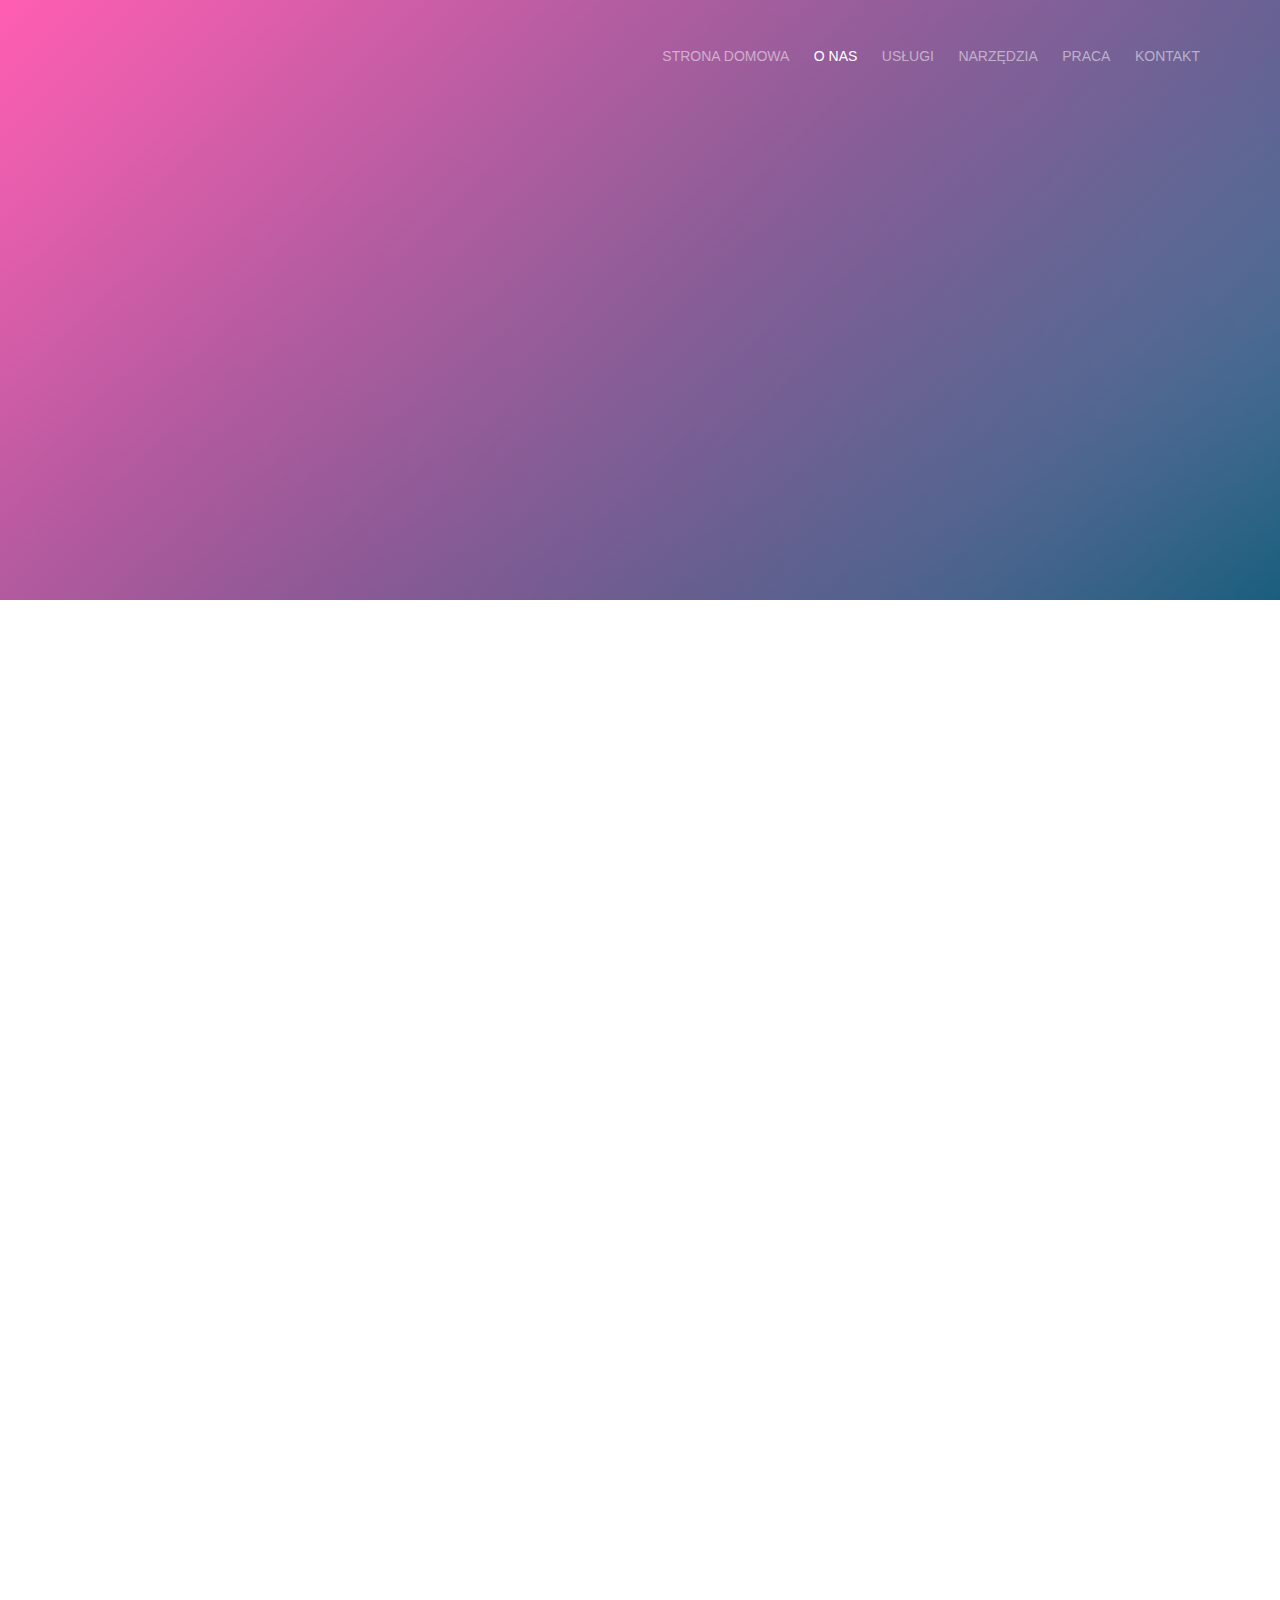
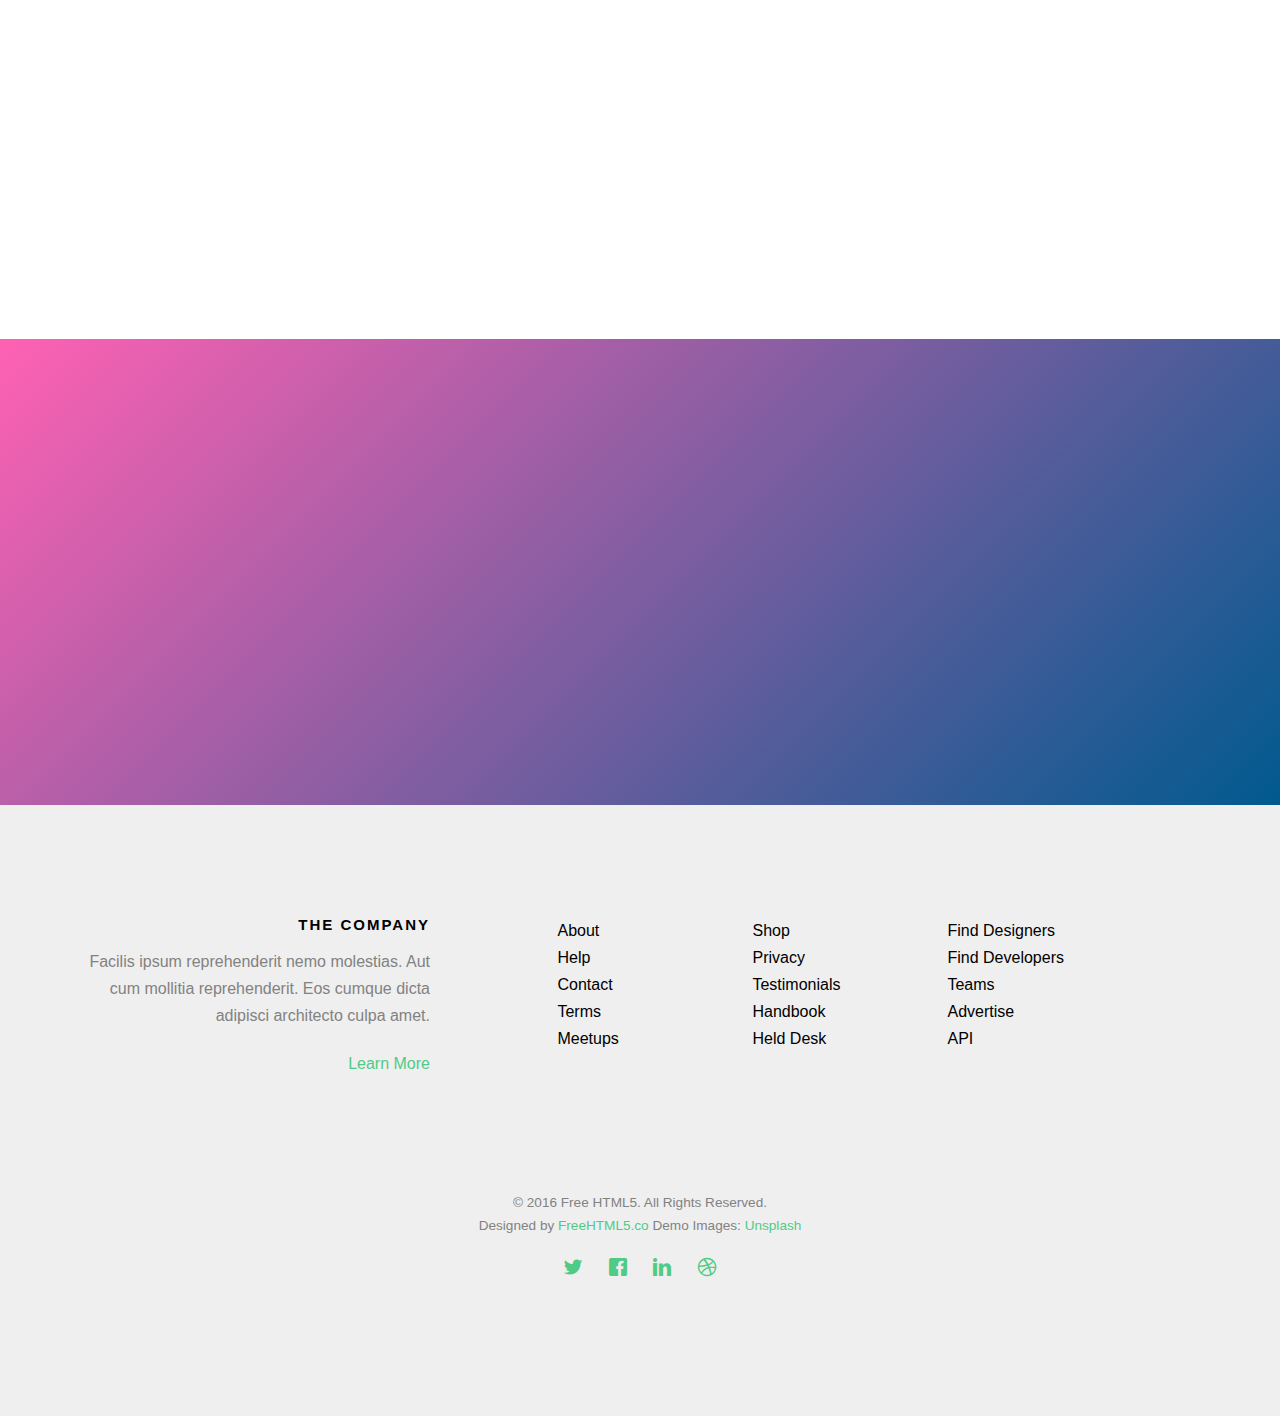
==== commit 0d6eec3b: "changes in files" ====
--- a/about.html
+++ b/about.html
@@ -1,13 +1,13 @@
 <!DOCTYPE HTML>
-<html>
+<html lang="pl">
 	<head>
 	<meta charset="utf-8">
 	<meta http-equiv="X-UA-Compatible" content="IE=edge">
-	<title>Bow &mdash; Free Website Template, Free HTML5 Template by FreeHTML5.co</title>
+	<title>Waxy &mdash; Twój programista.</title>
 	<meta name="viewport" content="width=device-width, initial-scale=1">
 	<meta name="description" content="Free HTML5 Website Template by FreeHTML5.co" />
-	<meta name="keywords" content="free website templates, free html5, free template, free bootstrap, free website template, html5, css3, mobile first, responsive" />
-	<meta name="author" content="FreeHTML5.co" />
+	<meta name="keywords" content="html5, html, programing, programer, html5, css3, mobile first, responsive" />
+	<meta name="author" content="CV" />
 
 	
   <!-- 
@@ -67,23 +67,28 @@
 		<div class="container">
 			<div class="row">
 				<div class="col-xs-2">
-					<div id="fh5co-logo"><a href="index.html">Bow.</a></div>
+					<div id="fh5co-logo">
+						<div  class="display-tc animate-box" data-animate-effect="fadeIn">
+							<img src="./images/sigil.svg" alt="logo" style="left: 5px; position: relative; width: 150px; height: 150px;">
+							<a href="index.html" style=" white-space: nowrap;">Digital sigil</a>
+						</div>
+					</div>
 				</div>
 				<div class="col-xs-10 text-right menu-1">
 					<ul>
-						<li><a href="index.html">Home</a></li>
-						<li class="active"><a href="about.html">About</a></li>
+						<li><a href="index.html">Strona domowa</a></li>
+						<li class="active"><a href="about.html">O nas</a></li>
 						<li class="has-dropdown">
-							<a href="services.html">Services</a>
+							<a href="services.html">Usługi</a>
 							<ul class="dropdown">
-								<li><a href="#">Web Design</a></li>
-								<li><a href="#">eCommerce</a></li>
-								<li><a href="#">Branding</a></li>
+								<li><a href="#">Projektowanie stron WWW</a></li>
+								<li><a href="#">Handel elektroniczny</a></li>
+								<li><a href="#">Ogłaszanie</a></li>
 								<li><a href="#">API</a></li>
 							</ul>
 						</li>
 						<li class="has-dropdown">
-							<a href="#">Tools</a>
+							<a href="#">Narzędzia</a>
 							<ul class="dropdown">
 								<li><a href="#">HTML5</a></li>
 								<li><a href="#">CSS3</a></li>
@@ -91,8 +96,8 @@
 								<li><a href="#">jQuery</a></li>
 							</ul>
 						</li>
-						<li><a href="work.html">Work</a></li>
-						<li><a href="contact.html">Contact</a></li>
+						<li><a href="work.html">Praca</a></li>
+						<li><a href="contact.html">Kontakt</a></li>
 					</ul>
 				</div>
 			</div>
@@ -107,8 +112,8 @@
 				<div class="col-md-8 col-md-offset-2 text-center">
 					<div class="display-t">
 						<div class="display-tc animate-box" data-animate-effect="fadeIn">
-							<h1>About Us</h1>
-							<h2>Free html5 templates Made by <a href="http://freehtml5.co" target="_blank">freehtml5.co</a></h2>
+							<h1>Digital Sigil ?</h1>
+							<h2>Nigdy o nas nie słyszałeś? Zjedź na dół!</a></h2>
 						</div>
 					</div>
 				</div>
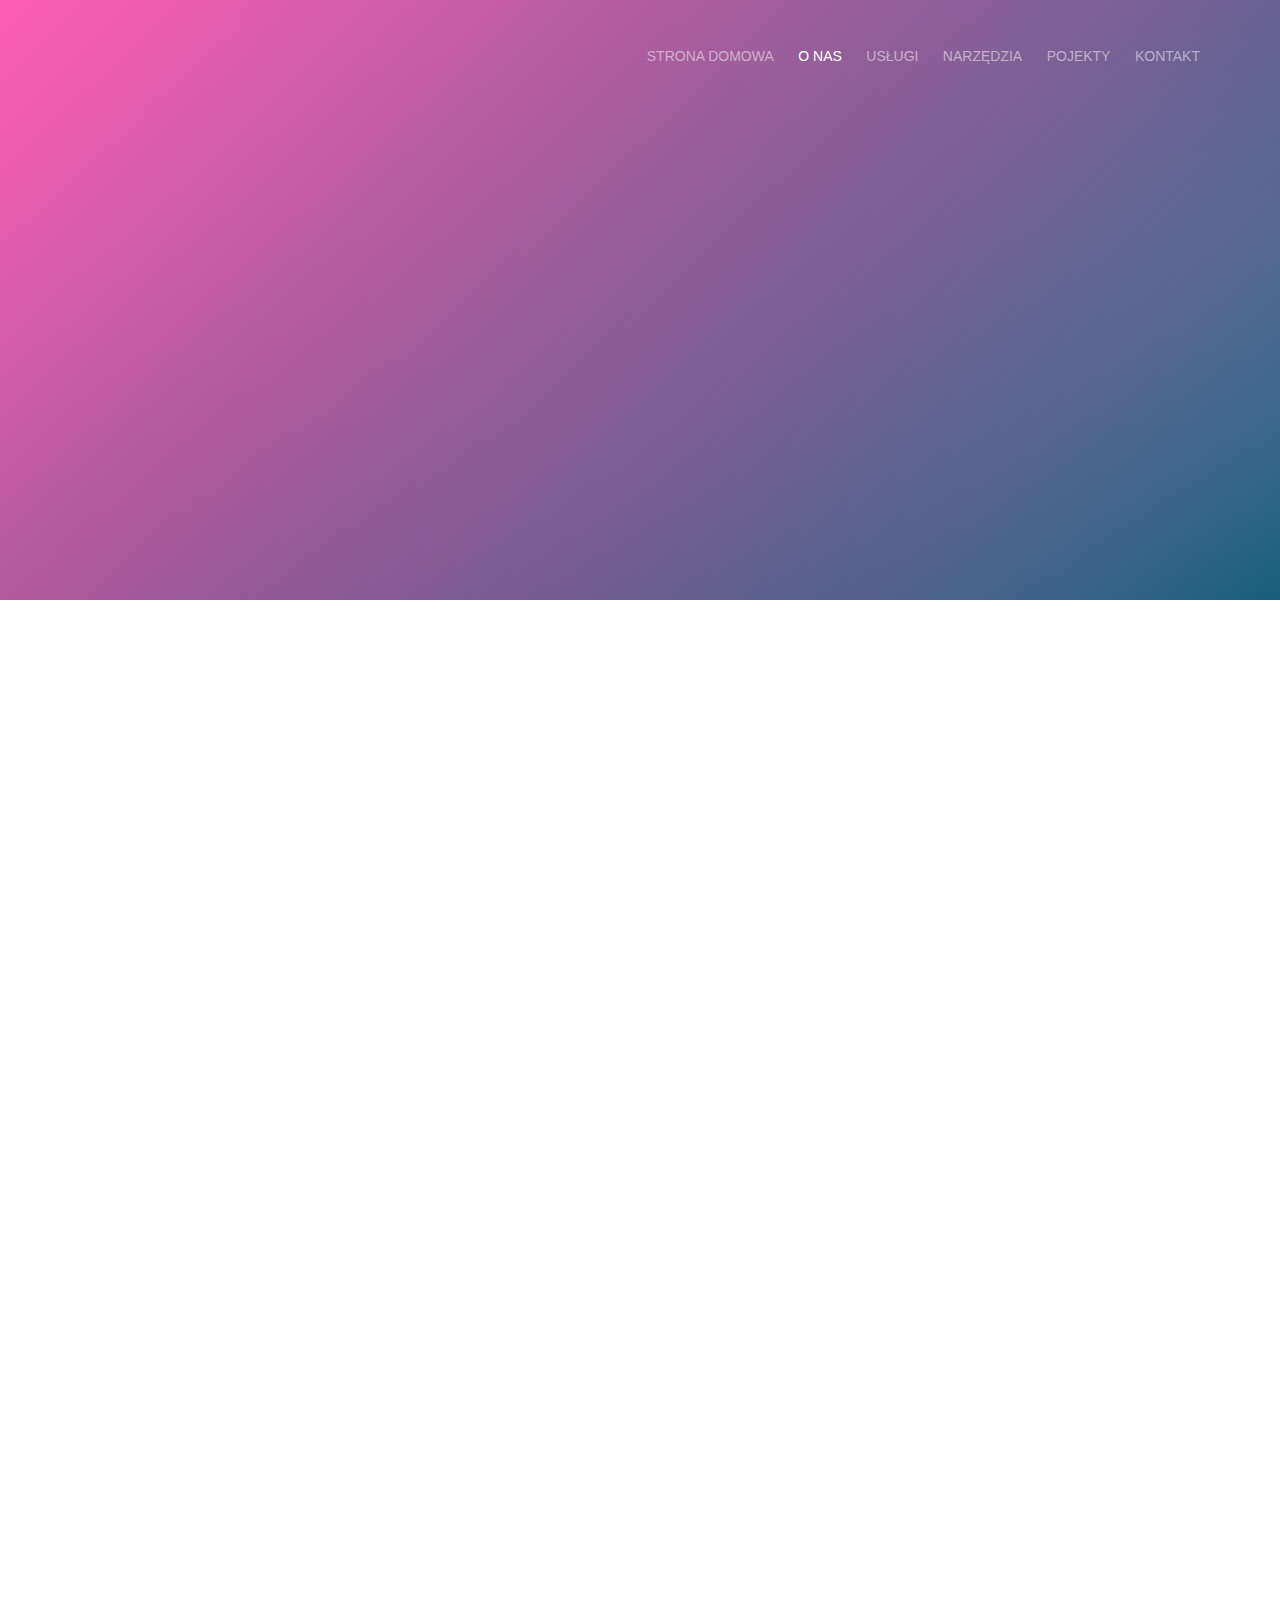
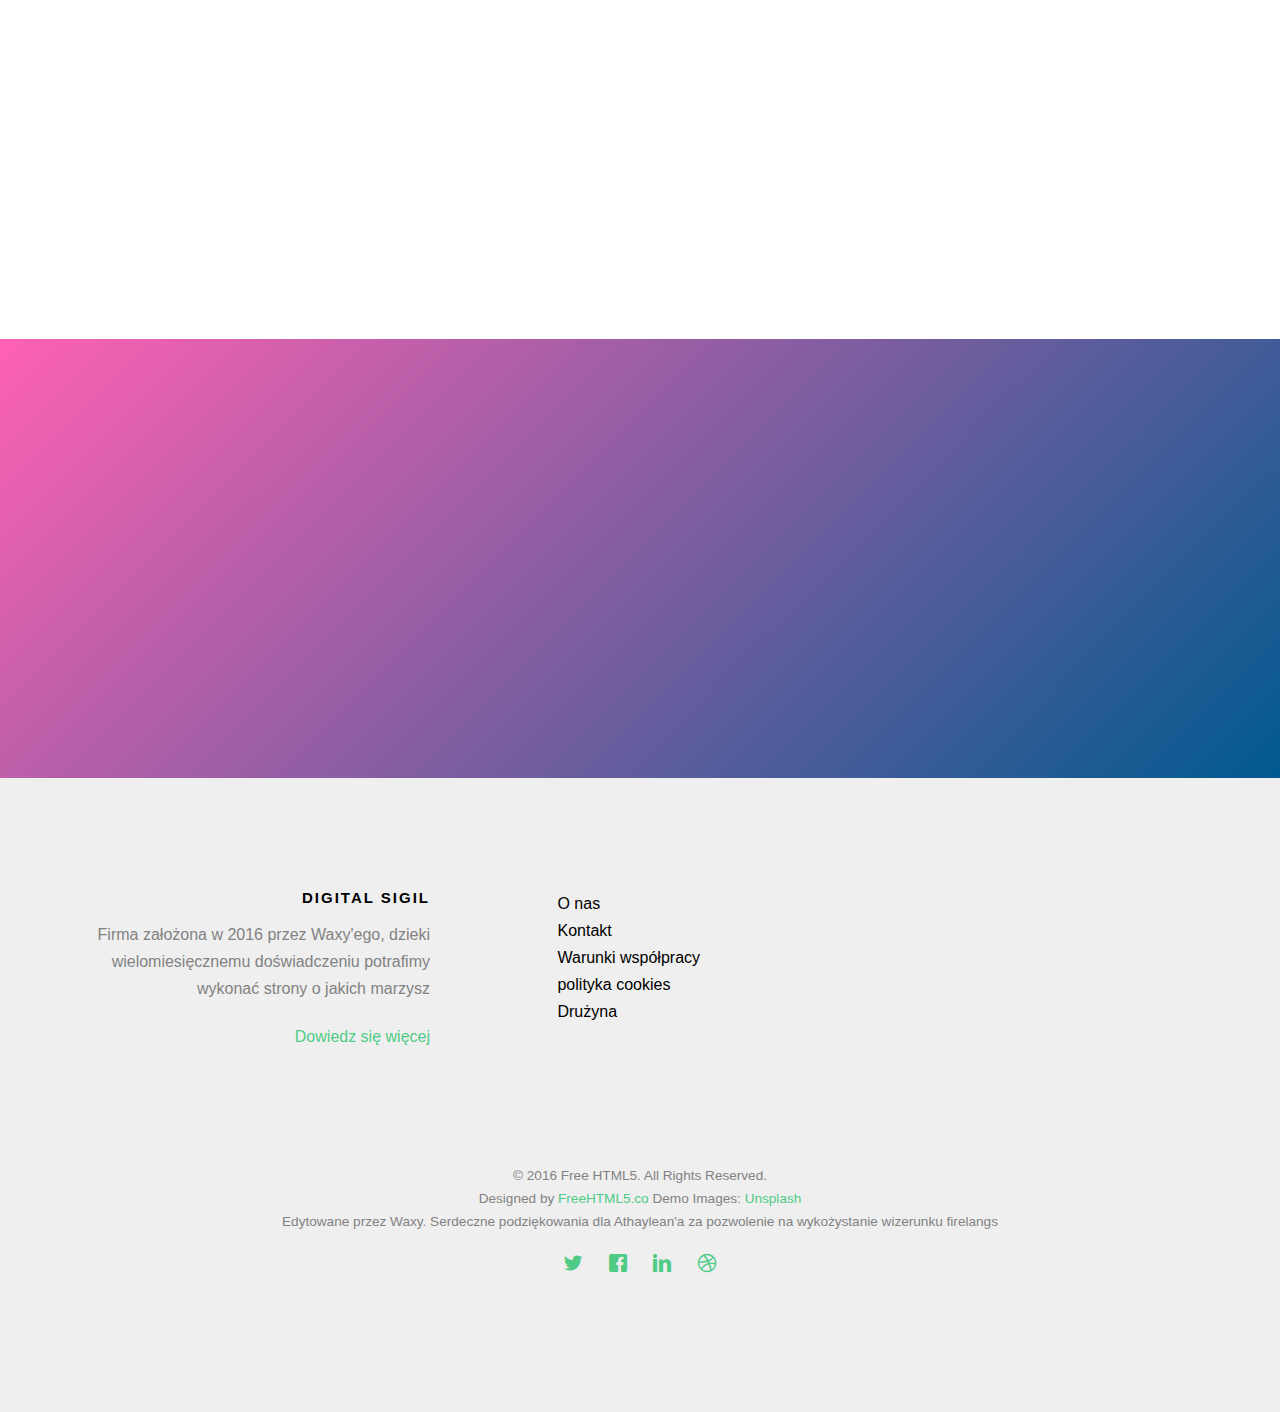
==== commit 864510b9: "huge changes" ====
--- a/about.html
+++ b/about.html
@@ -96,7 +96,7 @@
 								<li><a href="#">jQuery</a></li>
 							</ul>
 						</li>
-						<li><a href="work.html">Praca</a></li>
+						<li><a href="work.html">Pojekty</a></li>
 						<li><a href="contact.html">Kontakt</a></li>
 					</ul>
 				</div>
@@ -130,16 +130,16 @@
 					</div>
 					<div class="col-md-6 col-md-pull-1">
 						<div class="desc">
-							<h3>History</h3>
-							<p>Lorem ipsum dolor sit amet consectetur adipisicing elit. Esse quo est quis mollitia ratione magni assumenda repellat atque modi temporibus tempore ex. Dolore facilis ex sunt ea praesentium expedita numquam?</p> 
-							<p>Quos quia provident consequuntur culpa facere ratione maxime commodi voluptates id repellat velit eaque aspernatur expedita. Possimus itaque adipisci rem dolorem nesciunt perferendis quae amet deserunt eum labore quidem minima.</p>
+							<h3>Historia</h3>
+							<p>Zaczeliśmy niewinnie we wrześniu 2016 roku, stworzyliśmy kilka stron, później kilka na zlecenie i tak się wszystko zaczęło.</p> 
+							<p>Teraz po wielu miesiącach ciężkiej pracy, mamy o wiele większe doświadczenie i jesteśmmy gotowi na nowe wyzwania!</p>
 						</div>
 					</div>
 				</div>
 			</div>
 			<div class="row animate-box">
 				<div class="col-md-8 col-md-offset-2 text-center fh5co-heading">
-					<h2>Meet Our Staff</h2>
+					<h2>Poznaj ekipę</h2>
 					<p>Dignissimos asperiores vitae velit veniam totam fuga molestias accusamus alias autem provident. Odit ab aliquam dolor eius.</p>
 				</div>
 			</div>
@@ -147,7 +147,7 @@
 				<div class="col-md-4 col-sm-4 animate-box" data-animate-effect="fadeIn">
 					<div class="fh5co-staff">
 						<img src="images/person1.jpg" alt="Free HTML5 Templates by FreeHTML5.co">
-						<h3>Jean Smith</h3>
+						<h3>Waxy</h3>
 						<strong class="role">Web Designer</strong>
 						<p>Quos quia provident consequuntur culpa facere ratione maxime commodi voluptates id repellat velit eaque aspernatur expedita. Possimus itaque adipisci.</p>
 						<ul class="fh5co-social-icons">
@@ -161,7 +161,7 @@
 				<div class="col-md-4 col-sm-4 animate-box" data-animate-effect="fadeIn">
 					<div class="fh5co-staff">
 						<img src="images/person2.jpg" alt="Free HTML5 Templates by FreeHTML5.co">
-						<h3>Hush Raven</h3>
+						<h3>Waxy</h3>
 						<strong class="role">Front-end Developer</strong>
 						<p>Quos quia provident consequuntur culpa facere ratione maxime commodi voluptates id repellat velit eaque aspernatur expedita. Possimus itaque adipisci.</p>
 						<ul class="fh5co-social-icons">
@@ -175,7 +175,7 @@
 				<div class="col-md-4 col-sm-4 animate-box" data-animate-effect="fadeIn">
 					<div class="fh5co-staff">
 						<img src="images/person3.jpg" alt="Free HTML5 Templates by FreeHTML5.co">
-						<h3>Alex King</h3>
+						<h3>Waxy</h3>
 						<strong class="role">Back-end Developer</strong>
 						<p>Quos quia provident consequuntur culpa facere ratione maxime commodi voluptates id repellat velit eaque aspernatur expedita. Possimus itaque adipisci.</p>
 						<ul class="fh5co-social-icons">
@@ -195,7 +195,7 @@
 			<div class="row animate-box">
 				<div class="col-md-8 col-md-offset-2 text-center fh5co-heading">
 					<h2>Newsletter</h2>
-					<p>Dignissimos asperiores vitae velit veniam totam fuga molestias accusamus alias autem provident. Odit ab aliquam dolor eius.</p>
+					<p>Jeśli chcesz wiedzieć o promocjach i innych aktualnosciach, zapisz się na newsletter już dziś!</p>
 				</div>
 			</div>
 			<div class="row animate-box">
@@ -208,7 +208,7 @@
 							</div>
 						</div>
 						<div class="col-md-6 col-sm-6">
-							<button type="submit" class="btn btn-default btn-block">Subscribe</button>
+							<button type="submit" class="btn btn-default btn-block">Wyśli</button>
 						</div>
 					</form>
 				</div>
@@ -220,37 +220,17 @@
 		<div class="container">
 			<div class="row row-pb-md">
 				<div class="col-md-4 fh5co-widget">
-					<h3>The Company</h3>
-					<p>Facilis ipsum reprehenderit nemo molestias. Aut cum mollitia reprehenderit. Eos cumque dicta adipisci architecto culpa amet.</p>
-					<p><a href="#">Learn More</a></p>
+					<h3>Digital Sigil</h3>
+					<p>Firma założona w 2016 przez Waxy'ego, dzieki wielomiesięcznemu doświadczeniu potrafimy wykonać strony o jakich marzysz</p>
+					<p><a href="#">Dowiedz się więcej</a></p>
 				</div>
 				<div class="col-md-2 col-sm-4 col-xs-6 col-md-push-1">
 					<ul class="fh5co-footer-links">
-						<li><a href="#">About</a></li>
-						<li><a href="#">Help</a></li>
-						<li><a href="#">Contact</a></li>
-						<li><a href="#">Terms</a></li>
-						<li><a href="#">Meetups</a></li>
-					</ul>
-				</div>
-
-				<div class="col-md-2 col-sm-4 col-xs-6 col-md-push-1">
-					<ul class="fh5co-footer-links">
-						<li><a href="#">Shop</a></li>
-						<li><a href="#">Privacy</a></li>
-						<li><a href="#">Testimonials</a></li>
-						<li><a href="#">Handbook</a></li>
-						<li><a href="#">Held Desk</a></li>
-					</ul>
-				</div>
-
-				<div class="col-md-2 col-sm-4 col-xs-6 col-md-push-1">
-					<ul class="fh5co-footer-links">
-						<li><a href="#">Find Designers</a></li>
-						<li><a href="#">Find Developers</a></li>
-						<li><a href="#">Teams</a></li>
-						<li><a href="#">Advertise</a></li>
-						<li><a href="#">API</a></li>
+						<li><a href="#">O nas</a></li>
+						<li><a href="#">Kontakt</a></li>
+						<li><a href="#">Warunki współpracy</a></li>
+						<li><a href="#">polityka cookies</a></li>
+						<li><a href="#">Drużyna</a></li>
 					</ul>
 				</div>
 			</div>
@@ -260,6 +240,7 @@
 					<p>
 						<small class="block">&copy; 2016 Free HTML5. All Rights Reserved.</small> 
 						<small class="block">Designed by <a href="http://freehtml5.co/" target="_blank">FreeHTML5.co</a> Demo Images: <a href="http://unsplash.co/" target="_blank">Unsplash</a></small>
+						<small class="block">Edytowane przez Waxy. Serdeczne podziękowania dla Athaylean'a za pozwolenie na wykożystanie wizerunku firelangs</small>
 					</p>
 					<p>
 						<ul class="fh5co-social-icons">
